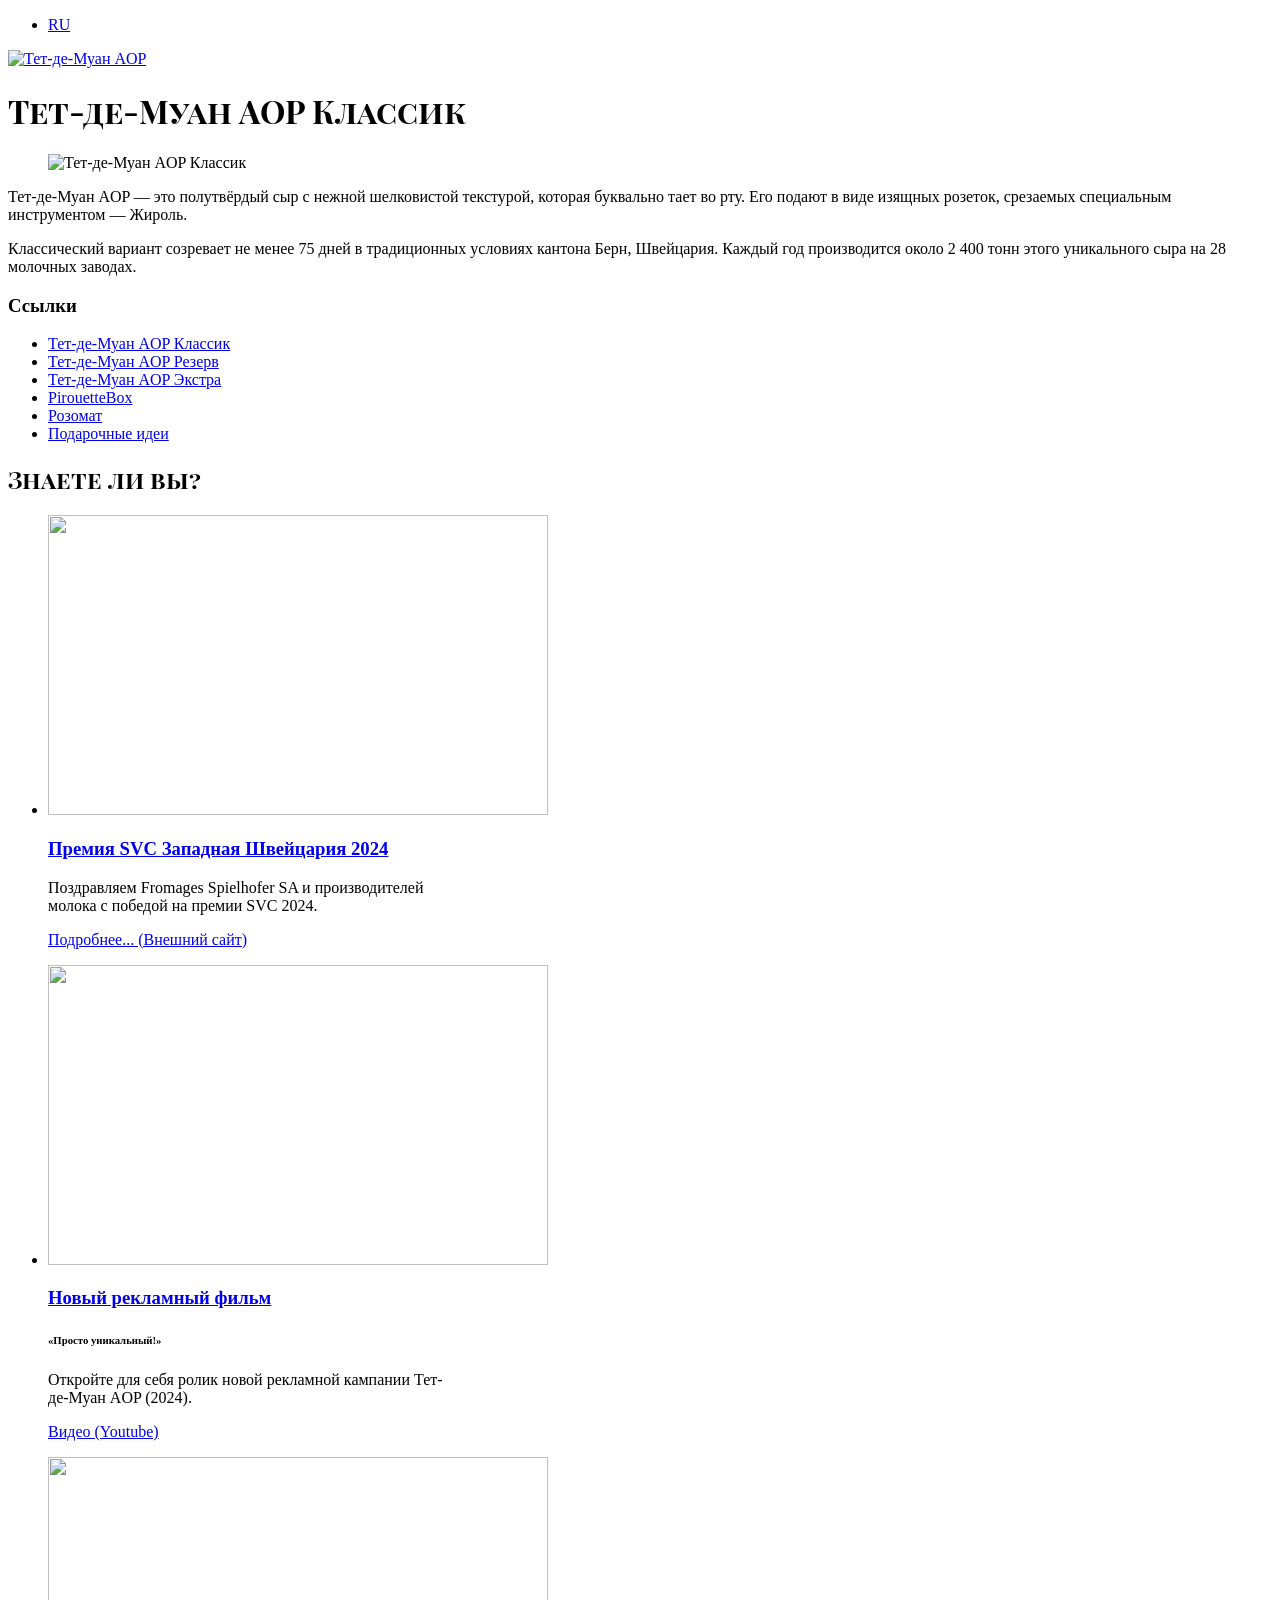
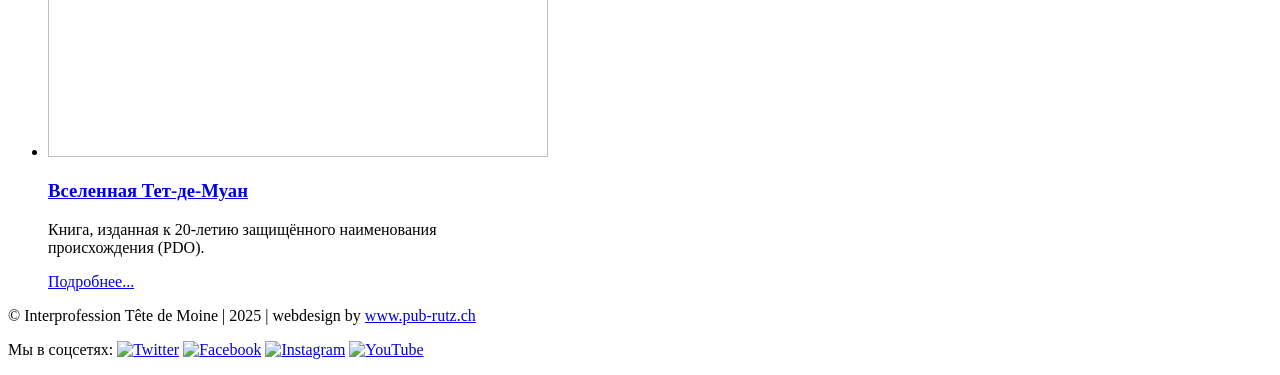
==== classic.html @ 1bb66ee8 "Remove buy buttons everywhere; fix heading font to Playfair Display SC (Cyrillic Bodoni match) Co-Au" ====
<!DOCTYPE html>
<html lang="ru" dir="ltr">
<head>
  <meta charset="UTF-8">
  <meta name="viewport" content="width=device-width, initial-scale=1.0">
  <title>Тет-де-Муан AOP Классик — Тет-де-Муан AOP, Сыр де Беллэ</title>
  <link rel="stylesheet" href="https://www.tetedemoine.ch/templates/tetedemoine/css/editor.css">
  <link rel="stylesheet" href="https://www.tetedemoine.ch/templates/tetedemoine/css/textes-2023-v05.css">
  <link rel="stylesheet" href="https://cdn.jsdelivr.net/npm/uikit@3.21.6/dist/css/uikit.min.css">
  <link rel="stylesheet" href="css/style.css">
  <link rel="preconnect" href="https://fonts.googleapis.com">
  <link rel="preconnect" href="https://fonts.gstatic.com" crossorigin>
  <link href="https://fonts.googleapis.com/css2?family=Playfair+Display+SC:wght@700;900&family=Playfair+Display:wght@700;900&display=swap" rel="stylesheet">
  <link rel="icon" href="https://www.tetedemoine.ch/favicon.ico">
</head>
<body class="com_content view-article no-layout no-task colonnes">

<div class="menu-overlay" id="menu-overlay">
  <div class="menu-overlay-topbar">
    <div class="menu-overlay-logo"><a href="index.html"><img src="https://www.tetedemoine.ch/images/logos/logo-tete-de-moine-aop.png" alt="Тет-де-Муан AOP"></a></div>
    <div class="menu-overlay-close" id="menu-close-btn" role="button">&#x2715;</div>
  </div>
  <div class="menu-overlay-sub open" id="sub-products">
    <ul>
      <li class="current"><a href="classic.html">Тет-де-Муан AOP Классик</a></li>
      <li><a href="reserve.html">Тет-де-Муан AOP Резерв</a></li>
      <li><a href="extra.html">Тет-де-Муан AOP Экстра</a></li>
      <li><a href="pirouettebox.html">PirouetteBox</a></li>
      <li><a href="rosomat.html">Розомат</a></li>
      <li><a href="index.html">Подарочные идеи</a></li>
    </ul>
  </div>
  <div class="menu-overlay-sub" id="sub-info"><ul><li><a href="#">История</a></li><li><a href="#">Характеристики</a></li><li><a href="#">Производство</a></li><li><a href="#">Организация</a></li><li><a href="#">Молочные заводы</a></li><li><a href="#">Как использовать</a></li><li><a href="#">Полезные свойства</a></li><li><a href="#">Устойчивое развитие</a></li><li><a href="#">Продажи</a></li></ul></div>
  <div class="menu-overlay-sub" id="sub-visits"><ul><li><a href="#">Дом Тет-де-Муан в Беллэ</a></li><li><a href="#">Сыроварня Фран-Монтань</a></li><li><a href="#">Сыроварня Сэньлежье</a></li><li><a href="#">Fromages Spielhofer</a></li></ul></div>
  <div class="menu-overlay-items">
    <div class="menu-overlay-item"><a href="index.html"><img src="https://www.tetedemoine.ch/images/photos-menus/menu-accueil.jpg" alt=""><span class="img-title">Главная</span></a></div>
    <div class="menu-overlay-item active" data-sub="sub-products"><a href="#"><img src="https://www.tetedemoine.ch/images/photos-menus/menu-produits.jpg" alt=""><span class="img-title">Продукты</span></a></div>
    <div class="menu-overlay-item" data-sub="sub-info"><a href="#"><img src="https://www.tetedemoine.ch/images/photos-menus/menu-infos.jpg" alt=""><span class="img-title">Информация</span></a></div>
    <div class="menu-overlay-item"><a href="#"><img src="https://www.tetedemoine.ch/images/photos-menus/menu-recettes.jpg" alt=""><span class="img-title">Рецепты</span></a></div>
    <div class="menu-overlay-item" data-sub="sub-visits"><a href="#"><img src="https://www.tetedemoine.ch/images/photos-menus/menu-visite.jpg" alt=""><span class="img-title">Посещения</span></a></div>
    <div class="menu-overlay-item"><a href="#"><img src="https://www.tetedemoine.ch/images/photos-menus/menu-contact.jpg" alt=""><span class="img-title">Контакт</span></a></div>
  </div>
</div>

<header id="top">
  <div class="responsive">
    <div class="mod-languages"><ul class="mod-languages__list lang-inline"><li class="lang-active"><a href="index.html">RU</a></li></ul></div>
    <div class="moduletable logo"><div class="mod-custom custom"><p><a href="index.html"><img src="https://www.tetedemoine.ch/images/logos/logo-tete-de-moine-aop.png" alt="Тет-де-Муан AOP" style="border:0;margin:0;"></a></p></div></div>
    <div class="moduletable menu"><div class="mobilemenuck-bar"><div class="mobilemenuck-bar-button" id="menu-open-btn" role="button" style="cursor:pointer;"></div></div></div>
  </div>
</header>
<div class="espace-affix"></div>

<div class="main"><div class="responsive">
  <div id="gauche">
    <div class="com-content-article item-page colonnes">
      <div class="page-header"><h1>Тет-де-Муан AOP Классик</h1></div>
      <figure class="none item-image">
        <img src="https://www.tetedemoine.ch/images/photos-produits/grandes/idees-cadeaux-tdm.jpg" alt="Тет-де-Муан AOP Классик">
      </figure>
      <div class="com-content-article__body">
        <p>Тет-де-Муан AOP — это полутвёрдый сыр с нежной шелковистой текстурой, которая буквально тает во рту. Его подают в виде изящных розеток, срезаемых специальным инструментом — Жироль.</p>
        <p>Классический вариант созревает не менее 75 дней в традиционных условиях кантона Берн, Швейцария. Каждый год производится около 2 400 тонн этого уникального сыра на 28 молочных заводах.</p>
      </div>
    </div>
  </div>
  <div id="droite"><section id="droite"><div class="moduletable"><h3>Ссылки</h3>
    <ul class="mod-menu mod-list nav">
      <li class="nav-item current active"><a href="classic.html">Тет-де-Муан AOP Классик</a></li>
      <li class="nav-item"><a href="reserve.html">Тет-де-Муан AOP Резерв</a></li>
      <li class="nav-item"><a href="extra.html">Тет-де-Муан AOP Экстра</a></li>
      <li class="nav-item"><a href="pirouettebox.html">PirouetteBox</a></li>
      <li class="nav-item"><a href="rosomat.html">Розомат</a></li>
      <li class="nav-item"><a href="index.html">Подарочные идеи</a></li>
    </ul>
  </div></section></div>
</div></div>

<section id="news" class="news"><div class="responsive"><div class="moduletable">
  <h2>Знаете ли вы?</h2>
  <div class="uk-scope"><div class="box-news" uk-slider="sets:true;autoplay:true;autoplay-interval:6500">
    <div class="uk-position-relative uk-visible-toggle uk-margin">
      <ul class="uk-slider-items uk-grid uk-grid-match uk-child-width-1-1 uk-child-width-1-2@s uk-child-width-1-3@m uk-grid-medium">
        <li><div class="uk-panel uk-text-left">
          <div class="uk-text-center uk-margin uk-margin-remove-top"><img src="https://www.tetedemoine.ch/images/photos-news/2024/svc_spielhofer.jpg" alt="" width="500" height="300"></div>
          <h3 class="uk-h3 uk-margin-remove-top"><a class="uk-link-reset" href="#">Премия SVC Западная Швейцария 2024</a></h3>
          <div class="uk-margin"><p>Поздравляем Fromages Spielhofer SA и производителей молока с победой на премии SVC 2024.</p><p class="bouton-lien"><a href="https://svc.swiss/de/event/prix-svc-suisse-romande-2024" target="_blank" rel="noopener">Подробнее... (Внешний сайт)</a></p></div>
        </div></li>
        <li><div class="uk-panel uk-text-left">
          <div class="uk-text-center uk-margin uk-margin-remove-top"><img src="https://www.tetedemoine.ch/images/photos-news/2019/campagne-2024_en.PNG" alt="" width="500" height="300"></div>
          <h3 class="uk-h3 uk-margin-remove-top"><a class="uk-link-reset" href="#">Новый рекламный фильм</a></h3>
          <div class="uk-margin"><h6>«Просто уникальный!»</h6><p>Откройте для себя ролик новой рекламной кампании Тет-де-Муан AOP (2024).</p><p class="bouton-lien"><a href="https://youtu.be/GqsIxozZez4" target="_blank" rel="noopener">Видео (Youtube)</a></p></div>
        </div></li>
        <li><div class="uk-panel uk-text-left">
          <div class="uk-text-center uk-margin uk-margin-remove-top"><img src="https://www.tetedemoine.ch/media/widgetkit/500x300px_l-univers-de-la-tete-de-moine-8f3ebacbb9ff6023848f735654b907a2.jpg" alt="" width="500" height="300"></div>
          <h3 class="uk-h3 uk-margin-remove-top"><a class="uk-link-reset" href="#">Вселенная Тет-де-Муан</a></h3>
          <div class="uk-margin"><p>Книга, изданная к 20-летию защищённого наименования происхождения (PDO).</p><p class="bouton-lien"><a href="https://www.maisondelatetedemoine.ch/en/shop/livre-univers-de-la-tete-de-moine-aop" target="_blank" rel="noopener">Подробнее...</a></p></div>
        </div></li>
      </ul>
    </div>
    <ul class="uk-slider-nav uk-dotnav uk-flex-center uk-margin-remove-bottom"></ul>
  </div></div>
</div></div></section>

<section id="copyright" class="copyright"><div class="responsive"><div class="mod-articlesnews newsflash">
  <div class="mod-articlesnews__item"><p>© Interprofession Tête de Moine | 2025 | webdesign by <a href="http://www.pub-rutz.ch" target="_blank" rel="noopener noreferrer">www.pub-rutz.ch</a></p></div>
  <div class="mod-articlesnews__item"><p>Мы в соцсетях:&nbsp;<a href="https://twitter.com/TdMPromotion" target="_blank" rel="noopener"><img style="margin:0" src="https://www.tetedemoine.ch/images/logos/logo-twitter.png" alt="Twitter" width="60" height="60"></a>&nbsp;<a href="https://www.facebook.com/tetedemoine" target="_blank" rel="noopener"><img style="margin:0" src="https://www.tetedemoine.ch/images/logos/logo-facebook.png" alt="Facebook" width="60" height="60"></a>&nbsp;<a href="https://www.instagram.com/tete_de_moine_aop/" target="_blank" rel="noopener"><img style="margin:0" src="https://www.tetedemoine.ch/images/logos/logo-instagram-tr.png" alt="Instagram" width="61" height="60"></a>&nbsp;<a href="https://www.youtube.com/channel/UCeBJ2R6ZnSQQO0fuEQHKhnA" target="_blank" rel="noopener"><img style="margin:0" src="https://www.tetedemoine.ch/images/logos/logo-youtube.png" alt="YouTube" width="220" height="60"></a></p></div>
</div></div></section>

<script src="https://cdn.jsdelivr.net/npm/uikit@3.21.6/dist/js/uikit.min.js"></script>
<script src="https://cdn.jsdelivr.net/npm/uikit@3.21.6/dist/js/uikit-icons.min.js"></script>
<script src="js/script.js"></script>
</body>
</html>
---- css/style.css ----
/* ── Cyrillic font matching original Bodoni style ── */
@import url('https://fonts.googleapis.com/css2?family=Playfair+Display:wght@700;900&family=Playfair+Display+SC:wght@700;900&display=swap&subset=cyrillic');

/* Override h1 page titles to use Playfair (closest Cyrillic match to BodoniLTPro) */
.page-header h1,
.category-desc h2,
.page-header h2,
.blog h1 {
  font-family: 'Playfair Display SC', 'BodoniLTPro-BoldCondensed', Georgia, serif !important;
}

/* Override "DID YOU KNOW" heading */
.news div.moduletable h2 {
  font-family: 'Playfair Display SC', 'BodoniLTPro-BoldCondensed', Georgia, serif !important;
}

/* Override slide captions */
.slide-caption h3 {
  font-family: 'Playfair Display SC', 'BodoniLTPro-BoldCondensed', Georgia, serif !important;
}

/* ── Override only what's needed for RU site ── */

/* ── FULLSCREEN HOME SLIDER ── */
.home-slider {
  display: block;
  width: 100%;
  position: relative;
  overflow: hidden;
}
.home-slider .uk-slideshow-items {
  min-height: calc(100vh - 150px) !important;
}
.home-slider .uk-slideshow-items li {
  min-height: calc(100vh - 150px);
}
.home-slider img[uk-cover] {
  width: 100%;
  height: 100%;
  object-fit: cover;
}

/* Slide text overlay */
.slide-caption-wrap {
  position: absolute;
  bottom: 7.5%;
  left: 0;
  right: 0;
  padding: 0 5%;
  z-index: 10;
}
@media (min-width: 1330px) {
  .slide-caption-wrap { width: 1200px; margin: 0 auto; left: 50%; transform: translateX(-50%); }
}
.slide-caption {
  display: inline-block;
}
.slide-caption h3 {
  font-family: 'BodoniLTPro-BoldCondensed', 'Playfair Display', Georgia, serif !important;
  font-weight: normal !important;
  font-size: 60px !important;
  line-height: 1.1 !important;
  text-transform: uppercase !important;
  color: #fff !important;
  background: rgba(0,0,0,.3);
  margin: 0 !important;
  padding: 20px 30px 0 30px;
  border-radius: 20px 20px 0 0;
  max-width: 560px;
}
.slide-caption-body {
  background: rgba(0,0,0,.3);
  padding: 0 30px 20px 30px;
  border-radius: 0 0 20px 20px;
  color: #fff;
  max-width: 560px;
}
.slide-caption-body p {
  color: #fff;
  font-size: 16px;
  margin-bottom: 0;
  padding-top: 5px;
}

/* Slideshow nav arrows */
.home-slider .uk-slidenav {
  background: rgba(0,0,0,.3);
  border-radius: 12px;
  color: #fff;
  padding: 12px;
}
.home-slider .uk-slidenav:hover { background: var(--couleur-base); }

/* Scroll-down arrow */
@media (max-width: 768px) {
  .home-slider .uk-slideshow-items { min-height: calc(100vh - 100px) !important; }
  .home-slider .uk-slideshow-items li { min-height: calc(100vh - 100px); }
  .slide-caption h3 { font-size: 40px !important; }
}

/* Force 3-column news grid on desktop (matches original) */
@media (min-width: 960px) {
  .box-news .uk-slider-items > li {
    width: 33.333% !important;
  }
}
@media (min-width: 640px) and (max-width: 959px) {
  .box-news .uk-slider-items > li {
    width: 50% !important;
  }
}
@media (max-width: 639px) {
  .box-news .uk-slider-items > li {
    width: 100% !important;
  }
}

/* Menu overlay custom */
.menu-overlay {
  display: none;
  position: fixed;
  top: 0; left: 0; right: 0; bottom: 0;
  background: var(--couleur-menu);
  z-index: 9999;
  overflow-y: auto;
}
.menu-overlay.open { display: block; }

.menu-overlay-topbar {
  display: flex;
  align-items: center;
  justify-content: space-between;
  height: 100px;
  padding: 0 2%;
  background: var(--couleur-menu);
}
.menu-overlay-logo img { height: 75px; width: auto; }
.menu-overlay-close {
  font-size: 36px;
  cursor: pointer;
  color: var(--couleur-textes);
  line-height: 1;
  padding: 5px 10px;
}
.menu-overlay-close:hover { color: var(--couleur-base); }

.menu-overlay-items {
  display: flex;
  flex-wrap: wrap;
  padding: 0 2% 3%;
}
.menu-overlay-item {
  width: 11.1%;
  padding: 0;
}
.menu-overlay-item a {
  display: block;
  margin: 0.75em;
  color: var(--couleur-textes);
  text-decoration: none;
}
.menu-overlay-item a:hover { text-decoration: none; }
.menu-overlay-item img {
  display: block;
  width: 100%;
  height: auto;
}
.menu-overlay-item .img-title {
  font-family: 'FrutigerLTPro-Bold', Arial, Helvetica, sans-serif;
  font-size: 95%;
  color: var(--couleur-textes);
  display: block;
  padding: 10px 0 8px 2px;
  border-bottom: 1px solid var(--couleur-gris);
}
.menu-overlay-item a:hover .img-title { color: var(--couleur-base); }
.menu-overlay-item.active .img-title { color: var(--couleur-base); }

/* Submenu panel */
.menu-overlay-sub {
  display: none;
  background: white;
  padding: 15px 2% 20px;
  border-top: 3px solid var(--couleur-base);
}
.menu-overlay-sub.open { display: block; }
.menu-overlay-sub ul {
  list-style: none;
  margin: 0; padding: 0;
  display: flex;
  flex-wrap: wrap;
  gap: 0;
}
.menu-overlay-sub ul li a {
  display: block;
  font-family: 'FrutigerLTPro-Light', Arial, Helvetica, sans-serif;
  font-size: 90%;
  color: var(--couleur-textes);
  padding: 7px 20px 6px 4px;
  border-bottom: 1px solid var(--couleur-gris);
  text-decoration: none;
  white-space: nowrap;
}
.menu-overlay-sub ul li a:hover { color: var(--couleur-base); text-decoration: none; }
.menu-overlay-sub ul li.current a,
.menu-overlay-sub ul li.active a { color: var(--couleur-base); font-family: 'FrutigerLTPro-Bold', Arial, Helvetica, sans-serif; }

/* Responsive menu overlay */
@media screen and (max-width: 768px) {
  .menu-overlay-item { width: 100%; }
  .menu-overlay-item img { display: none; }
}
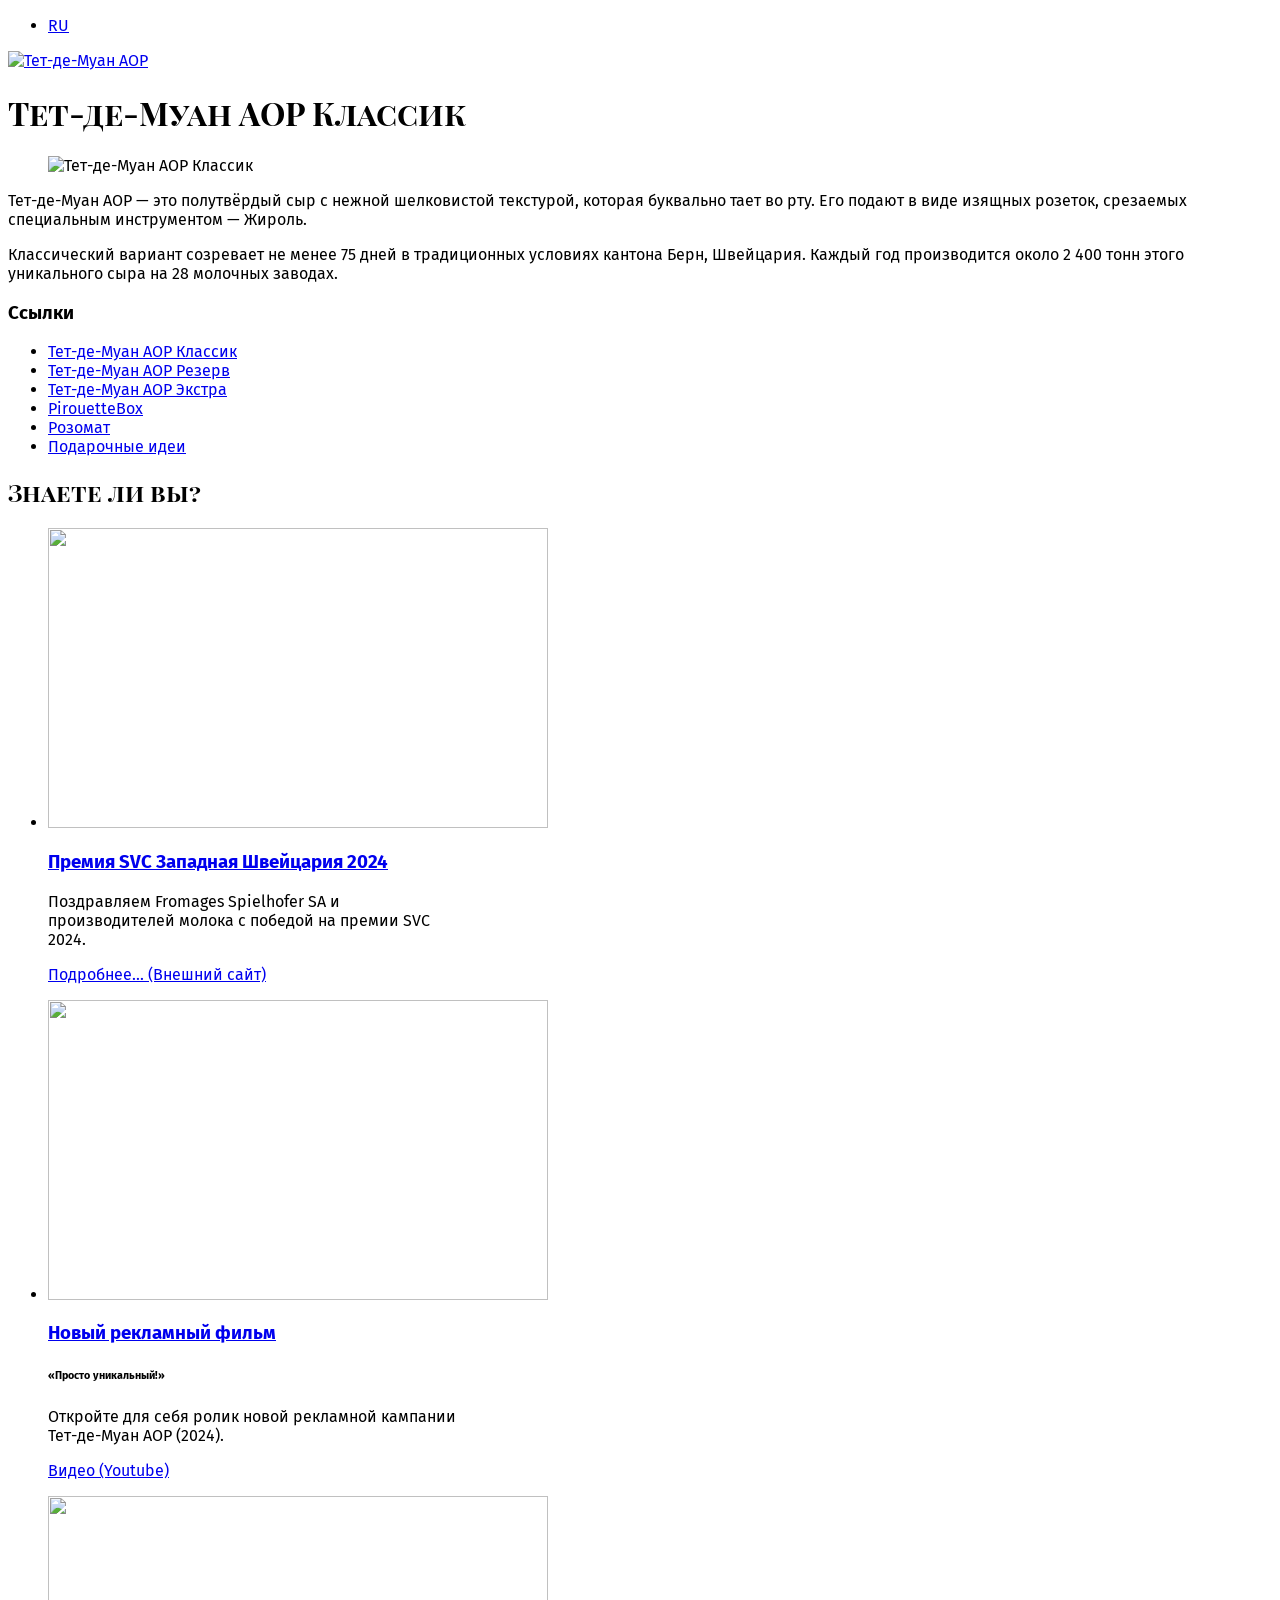
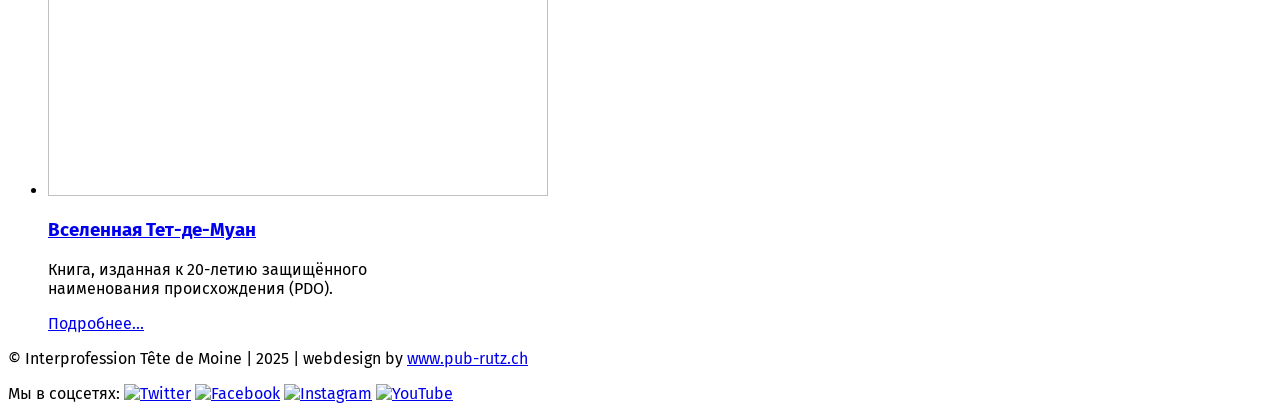
==== commit 4b5463be: "Add correct product images and spec tables (Age/Flavour/Texture) for each page Co-Authored-By: Claud" ====
--- a/classic.html
+++ b/classic.html
@@ -56,7 +56,7 @@
     <div class="com-content-article item-page colonnes">
       <div class="page-header"><h1>Тет-де-Муан AOP Классик</h1></div>
       <figure class="none item-image">
-        <img src="https://www.tetedemoine.ch/images/photos-produits/grandes/idees-cadeaux-tdm.jpg" alt="Тет-де-Муан AOP Классик">
+        <img src="https://www.tetedemoine.ch/images/photos-produits/grandes/tete-de-moine-aop-classic.jpg" alt="Тет-де-Муан AOP Классик">
       </figure>
       <div class="com-content-article__body">
         <p>Тет-де-Муан AOP — это полутвёрдый сыр с нежной шелковистой текстурой, которая буквально тает во рту. Его подают в виде изящных розеток, срезаемых специальным инструментом — Жироль.</p>
--- a/css/style.css
+++ b/css/style.css
@@ -1,5 +1,5 @@
-/* ── Cyrillic font matching original Bodoni style ── */
-@import url('https://fonts.googleapis.com/css2?family=Playfair+Display:wght@700;900&family=Playfair+Display+SC:wght@700;900&display=swap&subset=cyrillic');
+/* ── Fonts: Playfair SC (headings) + Fira Sans (body) — both have full Cyrillic ── */
+@import url('https://fonts.googleapis.com/css2?family=Playfair+Display+SC:wght@700;900&family=Fira+Sans:ital,wght@0,300;0,400;0,700;1,300&display=swap');
 
 /* Override h1 page titles to use Playfair (closest Cyrillic match to BodoniLTPro) */
 .page-header h1,
@@ -17,6 +17,12 @@
 /* Override slide captions */
 .slide-caption h3 {
   font-family: 'Playfair Display SC', 'BodoniLTPro-BoldCondensed', Georgia, serif !important;
+}
+
+/* ── Unified body font (replaces FrutigerLTPro — no Cyrillic) ── */
+body,
+body *:not(h1):not(h2):not(.page-header h1):not(.news div.moduletable h2):not(.slide-caption h3) {
+  font-family: 'Fira Sans', Arial, Helvetica, sans-serif !important;
 }
 
 /* ── Override only what's needed for RU site ── */
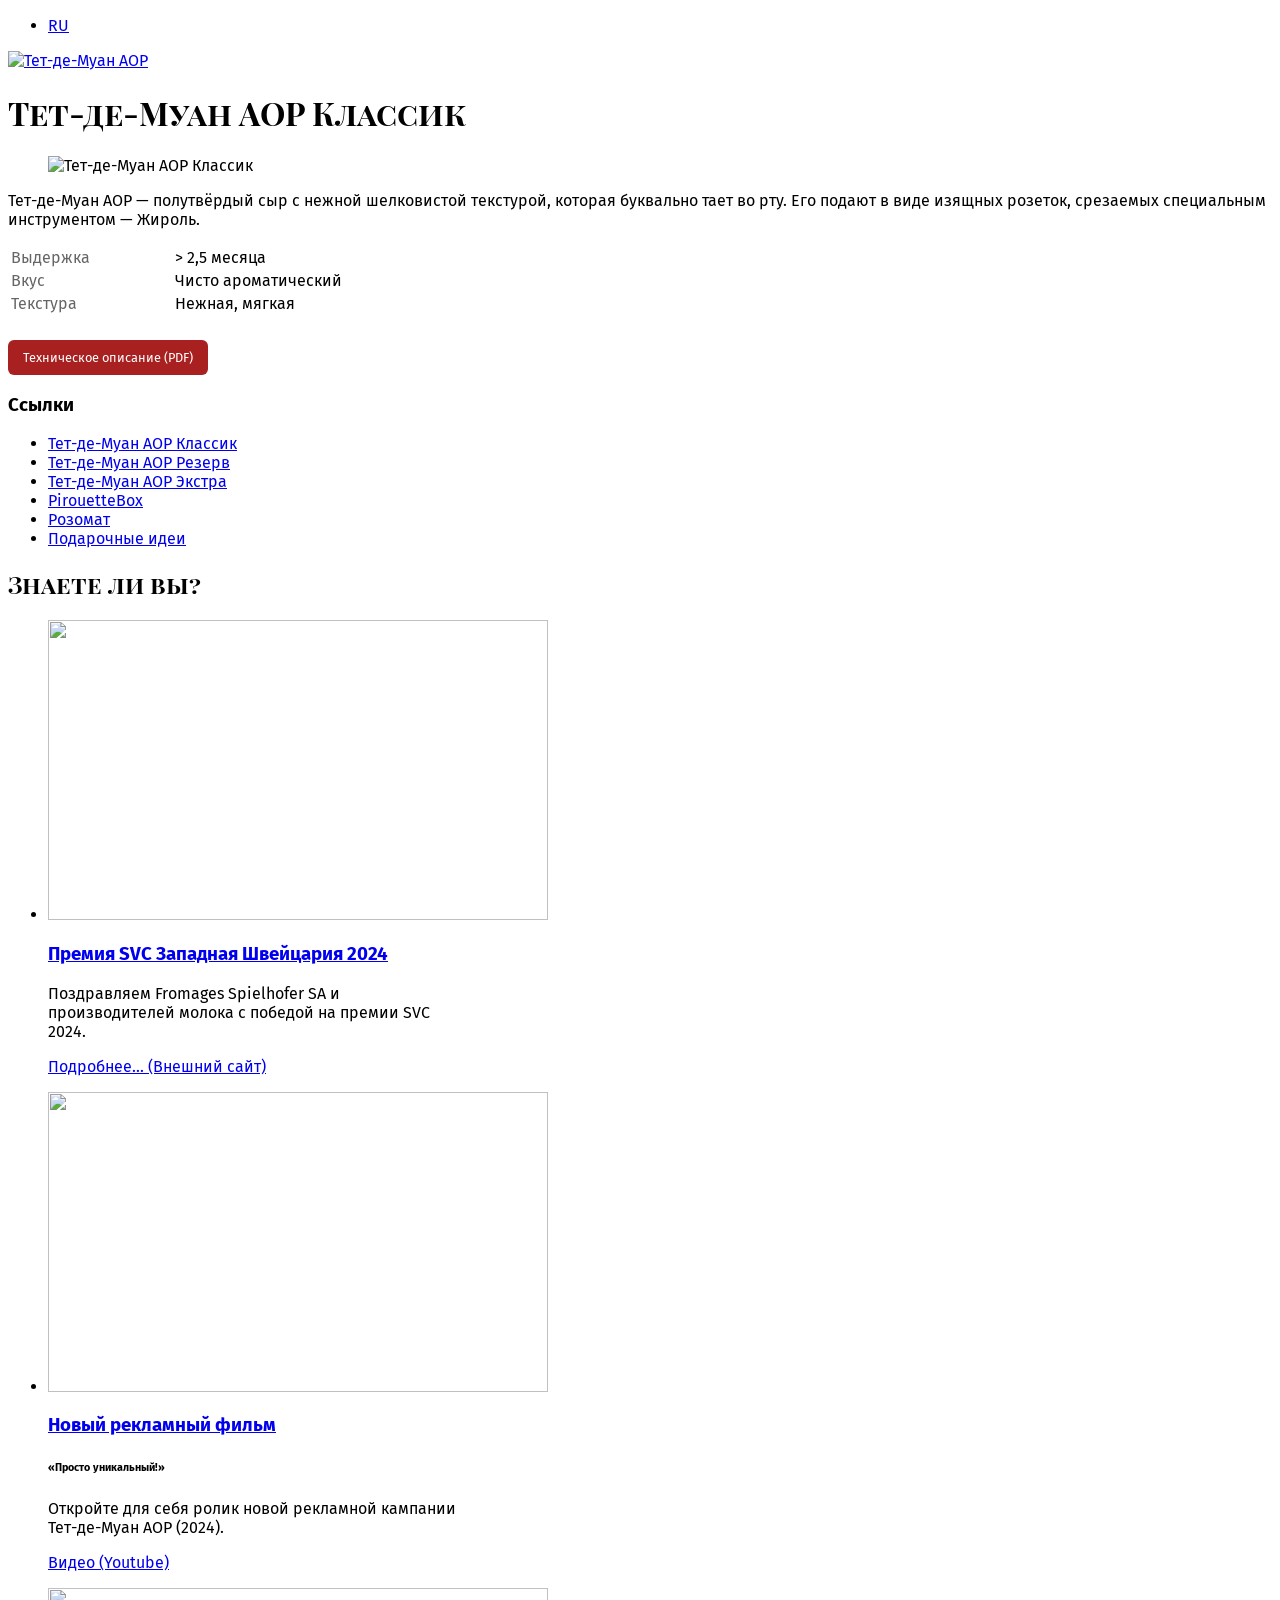
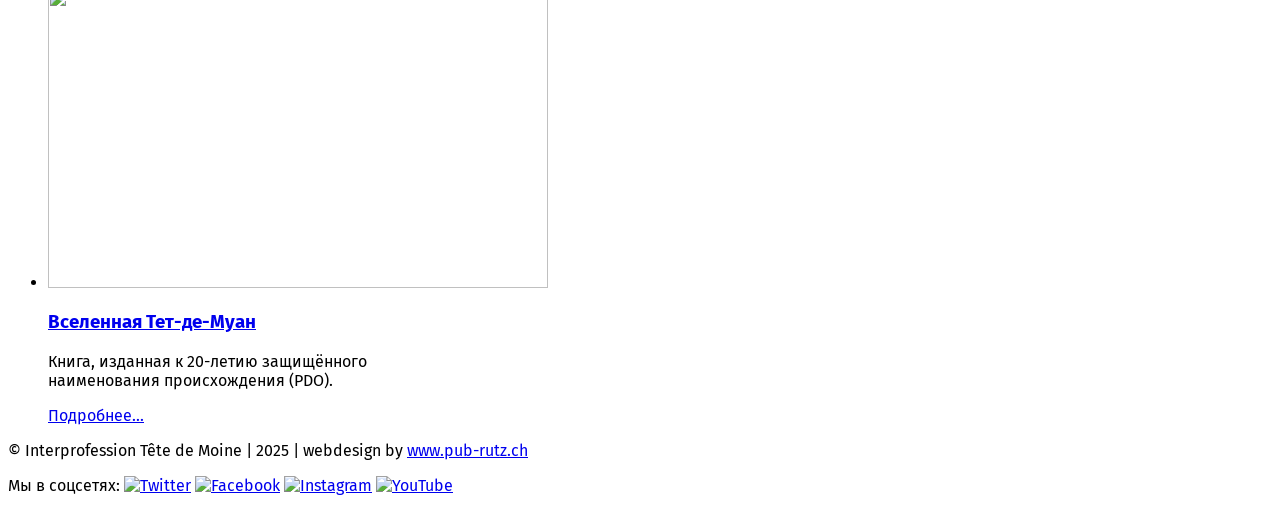
==== commit 7d9cc2cb: "Add description text + spec table to Classic, Reserve, Extra pages" ====
--- a/classic.html
+++ b/classic.html
@@ -59,8 +59,15 @@
         <img src="https://www.tetedemoine.ch/images/photos-produits/grandes/tete-de-moine-aop-classic.jpg" alt="Тет-де-Муан AOP Классик">
       </figure>
       <div class="com-content-article__body">
-        <p>Тет-де-Муан AOP — это полутвёрдый сыр с нежной шелковистой текстурой, которая буквально тает во рту. Его подают в виде изящных розеток, срезаемых специальным инструментом — Жироль.</p>
-        <p>Классический вариант созревает не менее 75 дней в традиционных условиях кантона Берн, Швейцария. Каждый год производится около 2 400 тонн этого уникального сыра на 28 молочных заводах.</p>
+        <p>Тет-де-Муан AOP — полутвёрдый сыр с нежной шелковистой текстурой, которая буквально тает во рту. Его подают в виде изящных розеток, срезаемых специальным инструментом — Жироль.</p>
+        <table class="tabelle-filets" style="margin-top:1em;">
+          <tbody>
+            <tr><td style="width:160px;color:#666;">Выдержка</td><td>&gt; 2,5 месяца</td></tr>
+            <tr><td style="width:160px;color:#666;">Вкус</td><td>Чисто ароматический</td></tr>
+            <tr><td style="width:160px;color:#666;">Текстура</td><td>Нежная, мягкая</td></tr>
+          </tbody>
+        </table>
+        <p style="margin-top:1.5em;"><a href="https://www.tetedemoine.ch/images/PDF/SCM_PB_Tete_de_Moine_Ausland_2015-08-26_E.PDF" target="_blank" rel="noopener" class="btn" style="background:#a92021;color:#fff;border-radius:6px;padding:10px 15px;font-size:80%;display:inline-block;text-decoration:none;">Техническое описание (PDF)</a></p>
       </div>
     </div>
   </div>
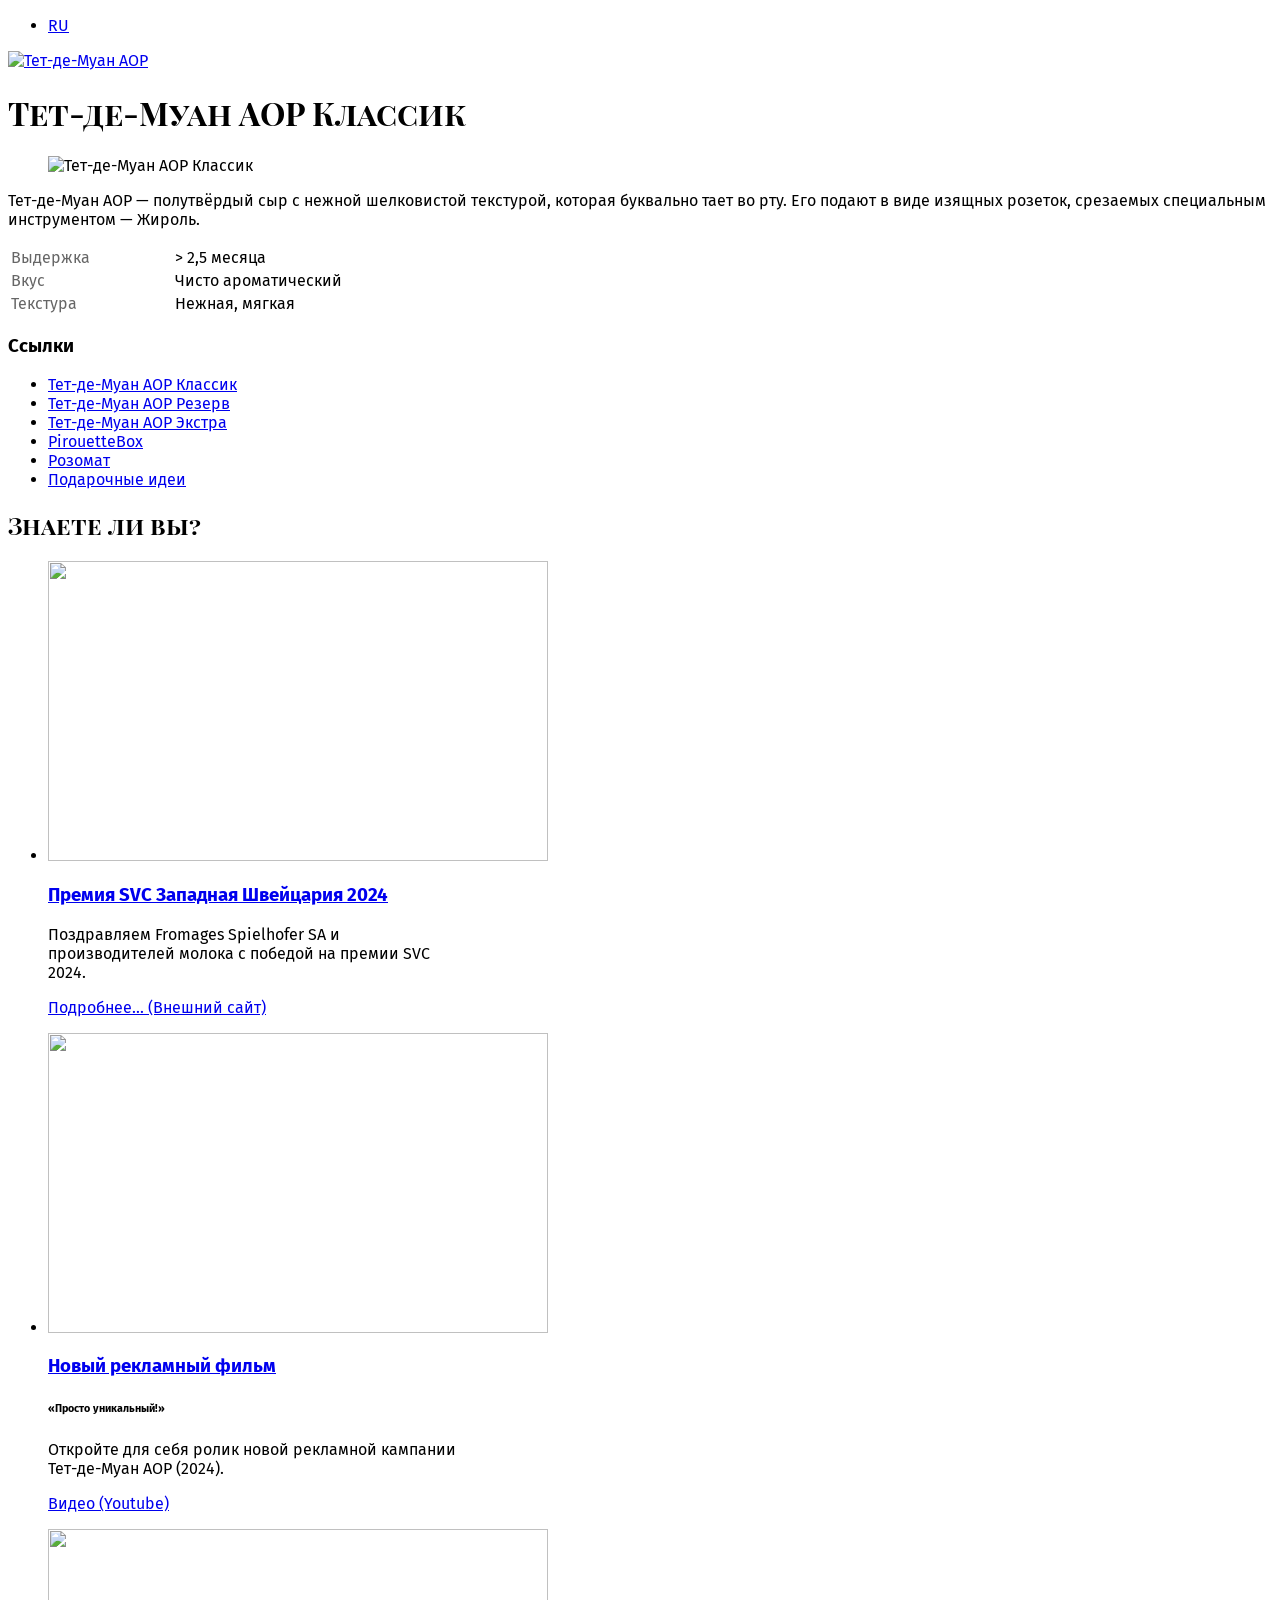
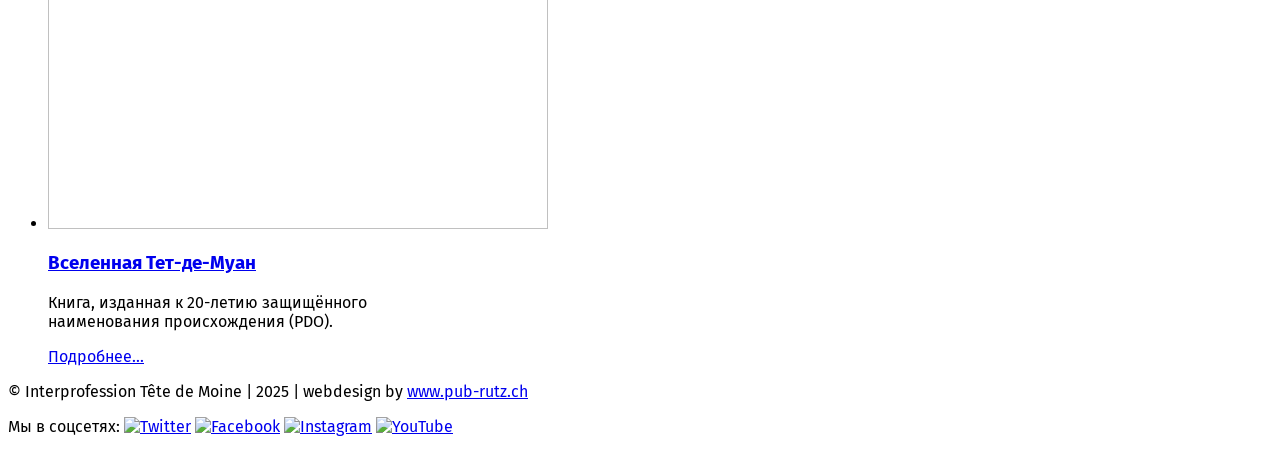
==== commit 01e8885d: "Remove PDF spec sheet buttons from all pages" ====
--- a/classic.html
+++ b/classic.html
@@ -67,7 +67,6 @@
             <tr><td style="width:160px;color:#666;">Текстура</td><td>Нежная, мягкая</td></tr>
           </tbody>
         </table>
-        <p style="margin-top:1.5em;"><a href="https://www.tetedemoine.ch/images/PDF/SCM_PB_Tete_de_Moine_Ausland_2015-08-26_E.PDF" target="_blank" rel="noopener" class="btn" style="background:#a92021;color:#fff;border-radius:6px;padding:10px 15px;font-size:80%;display:inline-block;text-decoration:none;">Техническое описание (PDF)</a></p>
       </div>
     </div>
   </div>
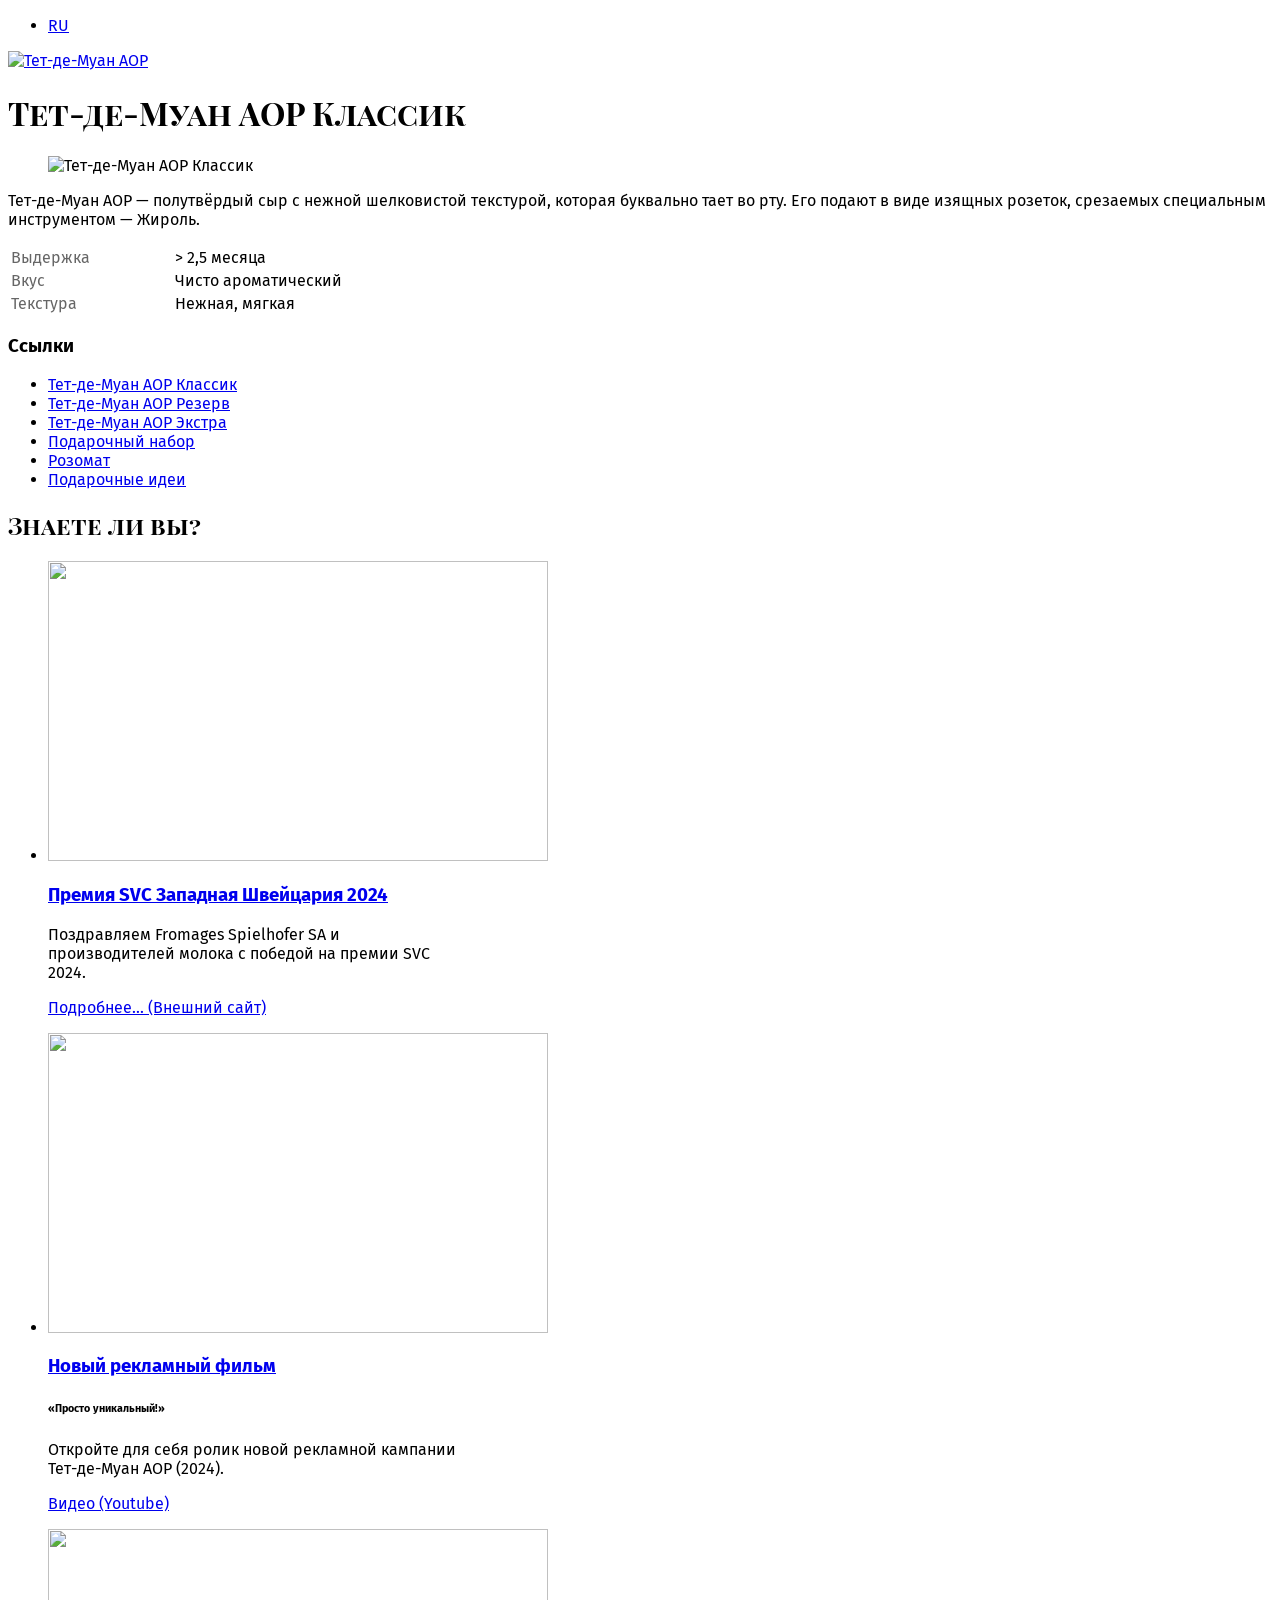
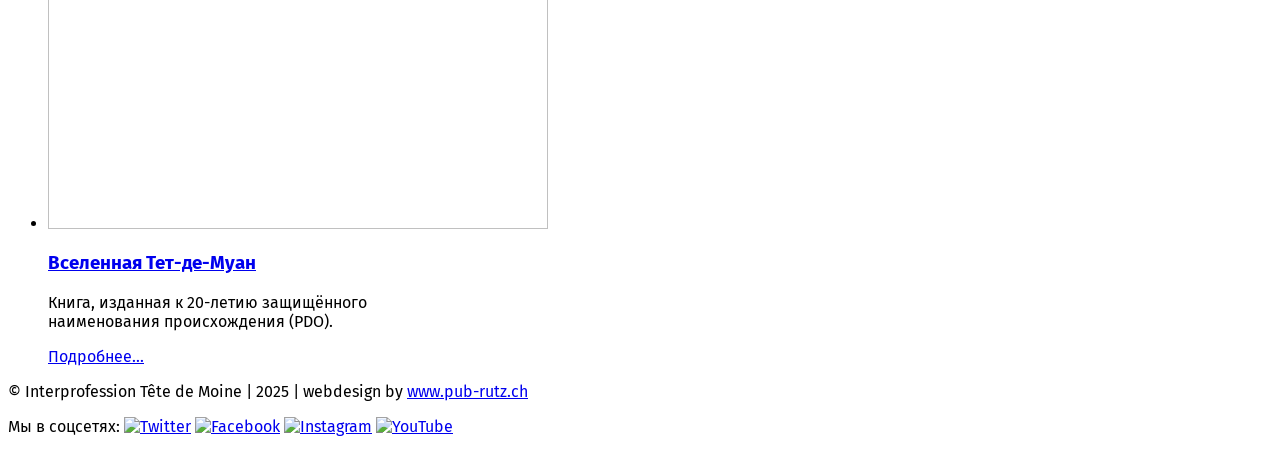
==== commit 53ba104e: "Remove rosomat specs table; rename PirouetteBox to Подарочный набор" ====
--- a/classic.html
+++ b/classic.html
@@ -15,30 +15,87 @@
 </head>
 <body class="com_content view-article no-layout no-task colonnes">
 
-<div class="menu-overlay" id="menu-overlay">
-  <div class="menu-overlay-topbar">
-    <div class="menu-overlay-logo"><a href="index.html"><img src="https://www.tetedemoine.ch/images/logos/logo-tete-de-moine-aop.png" alt="Тет-де-Муан AOP"></a></div>
-    <div class="menu-overlay-close" id="menu-close-btn" role="button">&#x2715;</div>
+<!-- ── NAV DROPDOWN ─────────────────────────────────────────────────── -->
+<div class="nav-dropdown" id="nav-dropdown">
+  <div class="nav-dd-topbar">
+    <span></span>
+    <button class="nav-dd-close" id="nav-dd-close" aria-label="Закрыть">&#x2715;</button>
   </div>
-  <div class="menu-overlay-sub open" id="sub-products">
-    <ul>
-      <li class="current"><a href="classic.html">Тет-де-Муан AOP Классик</a></li>
-      <li><a href="reserve.html">Тет-де-Муан AOP Резерв</a></li>
-      <li><a href="extra.html">Тет-де-Муан AOP Экстра</a></li>
-      <li><a href="pirouettebox.html">PirouetteBox</a></li>
-      <li><a href="rosomat.html">Розомат</a></li>
-      <li><a href="index.html">Подарочные идеи</a></li>
-    </ul>
-  </div>
-  <div class="menu-overlay-sub" id="sub-info"><ul><li><a href="#">История</a></li><li><a href="#">Характеристики</a></li><li><a href="#">Производство</a></li><li><a href="#">Организация</a></li><li><a href="#">Молочные заводы</a></li><li><a href="#">Как использовать</a></li><li><a href="#">Полезные свойства</a></li><li><a href="#">Устойчивое развитие</a></li><li><a href="#">Продажи</a></li></ul></div>
-  <div class="menu-overlay-sub" id="sub-visits"><ul><li><a href="#">Дом Тет-де-Муан в Беллэ</a></li><li><a href="#">Сыроварня Фран-Монтань</a></li><li><a href="#">Сыроварня Сэньлежье</a></li><li><a href="#">Fromages Spielhofer</a></li></ul></div>
-  <div class="menu-overlay-items">
-    <div class="menu-overlay-item"><a href="index.html"><img src="https://www.tetedemoine.ch/images/photos-menus/menu-accueil.jpg" alt=""><span class="img-title">Главная</span></a></div>
-    <div class="menu-overlay-item active" data-sub="sub-products"><a href="#"><img src="https://www.tetedemoine.ch/images/photos-menus/menu-produits.jpg" alt=""><span class="img-title">Продукты</span></a></div>
-    <div class="menu-overlay-item" data-sub="sub-info"><a href="#"><img src="https://www.tetedemoine.ch/images/photos-menus/menu-infos.jpg" alt=""><span class="img-title">Информация</span></a></div>
-    <div class="menu-overlay-item"><a href="#"><img src="https://www.tetedemoine.ch/images/photos-menus/menu-recettes.jpg" alt=""><span class="img-title">Рецепты</span></a></div>
-    <div class="menu-overlay-item" data-sub="sub-visits"><a href="#"><img src="https://www.tetedemoine.ch/images/photos-menus/menu-visite.jpg" alt=""><span class="img-title">Посещения</span></a></div>
-    <div class="menu-overlay-item"><a href="#"><img src="https://www.tetedemoine.ch/images/photos-menus/menu-contact.jpg" alt=""><span class="img-title">Контакт</span></a></div>
+  <div class="nav-dd-grid">
+
+    <!-- Главная -->
+    <div class="nav-dd-col">
+      <a href="index.html" class="nav-top">
+        <img src="https://www.tetedemoine.ch/images/photos-menus/menu-accueil.jpg" alt="">
+        <span class="nav-lbl">Главная</span>
+      </a>
+    </div>
+
+    <!-- Продукты -->
+    <div class="nav-dd-col active">
+      <a href="classic.html" class="nav-top">
+        <img src="https://www.tetedemoine.ch/images/photos-menus/menu-produits.jpg" alt="">
+        <span class="nav-lbl">Продукты</span>
+      </a>
+      <ul>
+            <li><a href="index.html">Подарочные идеи</a></li>
+            <li class="current"><a href="classic.html">Тет-де-Муан AOP Классик</a></li>
+            <li><a href="reserve.html">Тет-де-Муан AOP Резерв</a></li>
+            <li><a href="extra.html">Тет-де-Муан AOP Экстра</a></li>
+            <li><a href="pirouettebox.html">Подарочный набор</a></li>
+            <li><a href="rosomat.html">Розомат</a></li>
+      </ul>
+    </div>
+
+    <!-- Информация -->
+    <div class="nav-dd-col">
+      <a href="#" class="nav-top">
+        <img src="https://www.tetedemoine.ch/images/photos-menus/menu-infos.jpg" alt="">
+        <span class="nav-lbl">Информация</span>
+      </a>
+      <ul>
+            <li><a href="#">История</a></li>
+            <li><a href="#">Характеристики</a></li>
+            <li><a href="#">Производство</a></li>
+            <li><a href="#">Организация</a></li>
+            <li><a href="#">Молочные заводы</a></li>
+            <li><a href="#">Как использовать</a></li>
+            <li><a href="#">Полезные свойства</a></li>
+            <li><a href="#">Устойчивое развитие</a></li>
+            <li><a href="#">Продажи</a></li>
+      </ul>
+    </div>
+
+    <!-- Рецепты -->
+    <div class="nav-dd-col">
+      <a href="https://www.tetedemoine.ch/en/recipes" target="_blank" rel="noopener" class="nav-top">
+        <img src="https://www.tetedemoine.ch/images/photos-menus/menu-recettes.jpg" alt="">
+        <span class="nav-lbl">Рецепты</span>
+      </a>
+    </div>
+
+    <!-- Посещения -->
+    <div class="nav-dd-col">
+      <a href="#" class="nav-top">
+        <img src="https://www.tetedemoine.ch/images/photos-menus/menu-visite.jpg" alt="">
+        <span class="nav-lbl">Посещения</span>
+      </a>
+      <ul>
+            <li><a href="#">Дом Тет-де-Муан в Беллэ</a></li>
+            <li><a href="#">Сыроварня Фран-Монтань</a></li>
+            <li><a href="#">Сыроварня Сэньлежье</a></li>
+            <li><a href="#">Fromages Spielhofer</a></li>
+      </ul>
+    </div>
+
+    <!-- Интранет & Toolbox -->
+    <div class="nav-dd-col">
+      <a href="https://www.tetedemoine.ch/en/intranet" target="_blank" rel="noopener" class="nav-top">
+        <img src="https://www.tetedemoine.ch/images/logos/logo-tete-de-moine-aop.png" alt="" style="padding:10px;background:#fff;">
+        <span class="nav-lbl">Интранет & Toolbox</span>
+      </a>
+    </div>
+
   </div>
 </div>
 
@@ -75,7 +132,7 @@
       <li class="nav-item current active"><a href="classic.html">Тет-де-Муан AOP Классик</a></li>
       <li class="nav-item"><a href="reserve.html">Тет-де-Муан AOP Резерв</a></li>
       <li class="nav-item"><a href="extra.html">Тет-де-Муан AOP Экстра</a></li>
-      <li class="nav-item"><a href="pirouettebox.html">PirouetteBox</a></li>
+      <li class="nav-item"><a href="pirouettebox.html">Подарочный набор</a></li>
       <li class="nav-item"><a href="rosomat.html">Розомат</a></li>
       <li class="nav-item"><a href="index.html">Подарочные идеи</a></li>
     </ul>
--- a/css/style.css
+++ b/css/style.css
@@ -25,8 +25,6 @@
   font-family: 'Fira Sans', Arial, Helvetica, sans-serif !important;
 }
 
-/* ── Override only what's needed for RU site ── */
-
 /* ── FULLSCREEN HOME SLIDER ── */
 .home-slider {
   display: block;
@@ -45,25 +43,20 @@
   height: 100%;
   object-fit: cover;
 }
-
-/* Slide text overlay */
 .slide-caption-wrap {
   position: absolute;
   bottom: 7.5%;
-  left: 0;
-  right: 0;
+  left: 0; right: 0;
   padding: 0 5%;
   z-index: 10;
 }
 @media (min-width: 1330px) {
   .slide-caption-wrap { width: 1200px; margin: 0 auto; left: 50%; transform: translateX(-50%); }
 }
-.slide-caption {
-  display: inline-block;
-}
+.slide-caption { display: inline-block; }
 .slide-caption h3 {
-  font-family: 'BodoniLTPro-BoldCondensed', 'Playfair Display', Georgia, serif !important;
-  font-weight: normal !important;
+  font-family: 'Playfair Display SC', Georgia, serif !important;
+  font-weight: 700 !important;
   font-size: 60px !important;
   line-height: 1.1 !important;
   text-transform: uppercase !important;
@@ -81,14 +74,7 @@
   color: #fff;
   max-width: 560px;
 }
-.slide-caption-body p {
-  color: #fff;
-  font-size: 16px;
-  margin-bottom: 0;
-  padding-top: 5px;
-}
-
-/* Slideshow nav arrows */
+.slide-caption-body p { color: #fff; font-size: 16px; margin-bottom: 0; padding-top: 5px; }
 .home-slider .uk-slidenav {
   background: rgba(0,0,0,.3);
   border-radius: 12px;
@@ -96,123 +82,115 @@
   padding: 12px;
 }
 .home-slider .uk-slidenav:hover { background: var(--couleur-base); }
-
-/* Scroll-down arrow */
 @media (max-width: 768px) {
   .home-slider .uk-slideshow-items { min-height: calc(100vh - 100px) !important; }
   .home-slider .uk-slideshow-items li { min-height: calc(100vh - 100px); }
   .slide-caption h3 { font-size: 40px !important; }
 }
 
-/* Force 3-column news grid on desktop (matches original) */
-@media (min-width: 960px) {
-  .box-news .uk-slider-items > li {
-    width: 33.333% !important;
-  }
-}
-@media (min-width: 640px) and (max-width: 959px) {
-  .box-news .uk-slider-items > li {
-    width: 50% !important;
-  }
-}
-@media (max-width: 639px) {
-  .box-news .uk-slider-items > li {
-    width: 100% !important;
-  }
-}
+/* Force 3-column news grid */
+@media (min-width: 960px) { .box-news .uk-slider-items > li { width: 33.333% !important; } }
+@media (min-width: 640px) and (max-width: 959px) { .box-news .uk-slider-items > li { width: 50% !important; } }
+@media (max-width: 639px) { .box-news .uk-slider-items > li { width: 100% !important; } }
 
-/* Menu overlay custom */
-.menu-overlay {
+/* ══════════════════════════════════════════════
+   NAV DROPDOWN — matches original mobilemenuck
+   ══════════════════════════════════════════════ */
+.nav-dropdown {
   display: none;
   position: fixed;
-  top: 0; left: 0; right: 0; bottom: 0;
+  top: 150px;
+  left: 0; right: 0;
+  z-index: 9000;
   background: var(--couleur-menu);
-  z-index: 9999;
+  box-shadow: 0 6px 12px rgba(0,0,0,.2);
   overflow-y: auto;
+  max-height: calc(100vh - 150px);
 }
-.menu-overlay.open { display: block; }
+.nav-dropdown.open { display: block; }
+body.affix-on .nav-dropdown { top: 60px; max-height: calc(100vh - 60px); }
 
-.menu-overlay-topbar {
+/* Close button row */
+.nav-dd-topbar {
   display: flex;
   align-items: center;
   justify-content: space-between;
-  height: 100px;
-  padding: 0 2%;
-  background: var(--couleur-menu);
+  padding: 14px 2%;
+  max-width: 1200px;
+  margin: 0 auto;
 }
-.menu-overlay-logo img { height: 75px; width: auto; }
-.menu-overlay-close {
-  font-size: 36px;
+.nav-dd-close {
+  font-size: 30px;
+  line-height: 1;
   cursor: pointer;
   color: var(--couleur-textes);
-  line-height: 1;
-  padding: 5px 10px;
+  padding: 4px 8px;
+  border: none;
+  background: none;
 }
-.menu-overlay-close:hover { color: var(--couleur-base); }
+.nav-dd-close:hover { color: var(--couleur-base); }
 
-.menu-overlay-items {
+/* Items grid */
+.nav-dd-grid {
   display: flex;
-  flex-wrap: wrap;
-  padding: 0 2% 3%;
+  flex-direction: row;
+  flex-wrap: nowrap;
+  justify-content: flex-start;
+  padding: 0 2% 24px;
+  max-width: 1200px;
+  margin: 0 auto;
+  gap: 0;
 }
-.menu-overlay-item {
-  width: 11.1%;
-  padding: 0;
-}
-.menu-overlay-item a {
+
+.nav-dd-col { flex: 1; min-width: 0; padding: 0 6px 0 0; }
+
+/* Top-level link (image + label) */
+.nav-dd-col > a.nav-top {
   display: block;
-  margin: 0.75em;
+  margin-bottom: 2px;
   color: var(--couleur-textes);
   text-decoration: none;
 }
-.menu-overlay-item a:hover { text-decoration: none; }
-.menu-overlay-item img {
+.nav-dd-col > a.nav-top:hover { text-decoration: none; }
+.nav-dd-col > a.nav-top img {
   display: block;
   width: 100%;
   height: auto;
 }
-.menu-overlay-item .img-title {
-  font-family: 'FrutigerLTPro-Bold', Arial, Helvetica, sans-serif;
-  font-size: 95%;
+.nav-dd-col > a.nav-top .nav-lbl {
+  display: block;
+  font-family: 'Fira Sans', Arial, sans-serif;
+  font-weight: 700;
+  font-size: 87%;
   color: var(--couleur-textes);
-  display: block;
-  padding: 10px 0 8px 2px;
-  border-bottom: 1px solid var(--couleur-gris);
+  padding: 8px 0 7px 2px;
+  border-bottom: 1px solid rgba(0,0,0,.12);
 }
-.menu-overlay-item a:hover .img-title { color: var(--couleur-base); }
-.menu-overlay-item.active .img-title { color: var(--couleur-base); }
+.nav-dd-col > a.nav-top:hover .nav-lbl,
+.nav-dd-col.active > a.nav-top .nav-lbl { color: var(--couleur-base); }
 
-/* Submenu panel */
-.menu-overlay-sub {
-  display: none;
-  background: white;
-  padding: 15px 2% 20px;
-  border-top: 3px solid var(--couleur-base);
-}
-.menu-overlay-sub.open { display: block; }
-.menu-overlay-sub ul {
+/* Sub-items */
+.nav-dd-col ul {
   list-style: none;
   margin: 0; padding: 0;
-  display: flex;
-  flex-wrap: wrap;
-  gap: 0;
 }
-.menu-overlay-sub ul li a {
+.nav-dd-col ul li a {
   display: block;
-  font-family: 'FrutigerLTPro-Light', Arial, Helvetica, sans-serif;
-  font-size: 90%;
+  font-family: 'Fira Sans', Arial, sans-serif;
+  font-weight: 300;
+  font-size: 82%;
   color: var(--couleur-textes);
-  padding: 7px 20px 6px 4px;
-  border-bottom: 1px solid var(--couleur-gris);
+  padding: 4px 4px 3px 2px;
+  border-bottom: 1px solid rgba(0,0,0,.06);
   text-decoration: none;
-  white-space: nowrap;
 }
-.menu-overlay-sub ul li a:hover { color: var(--couleur-base); text-decoration: none; }
-.menu-overlay-sub ul li.current a,
-.menu-overlay-sub ul li.active a { color: var(--couleur-base); font-family: 'FrutigerLTPro-Bold', Arial, Helvetica, sans-serif; }
+.nav-dd-col ul li a:hover { color: var(--couleur-base); text-decoration: none; }
+.nav-dd-col ul li.current a,
+.nav-dd-col ul li.active a { color: var(--couleur-base); font-weight: 700; }
 
-/* Responsive menu overlay */
-@media screen and (max-width: 768px) {
-  .menu-overlay-item { width: 100%; }
-  .menu-overlay-item img { display: none; }
+@media (max-width: 900px) {
+  .nav-dropdown { top: 100px; max-height: calc(100vh - 100px); }
+  .nav-dd-grid { flex-wrap: wrap; }
+  .nav-dd-col { width: 50%; flex: none; }
+  .nav-dd-col > a.nav-top img { display: none; }
 }
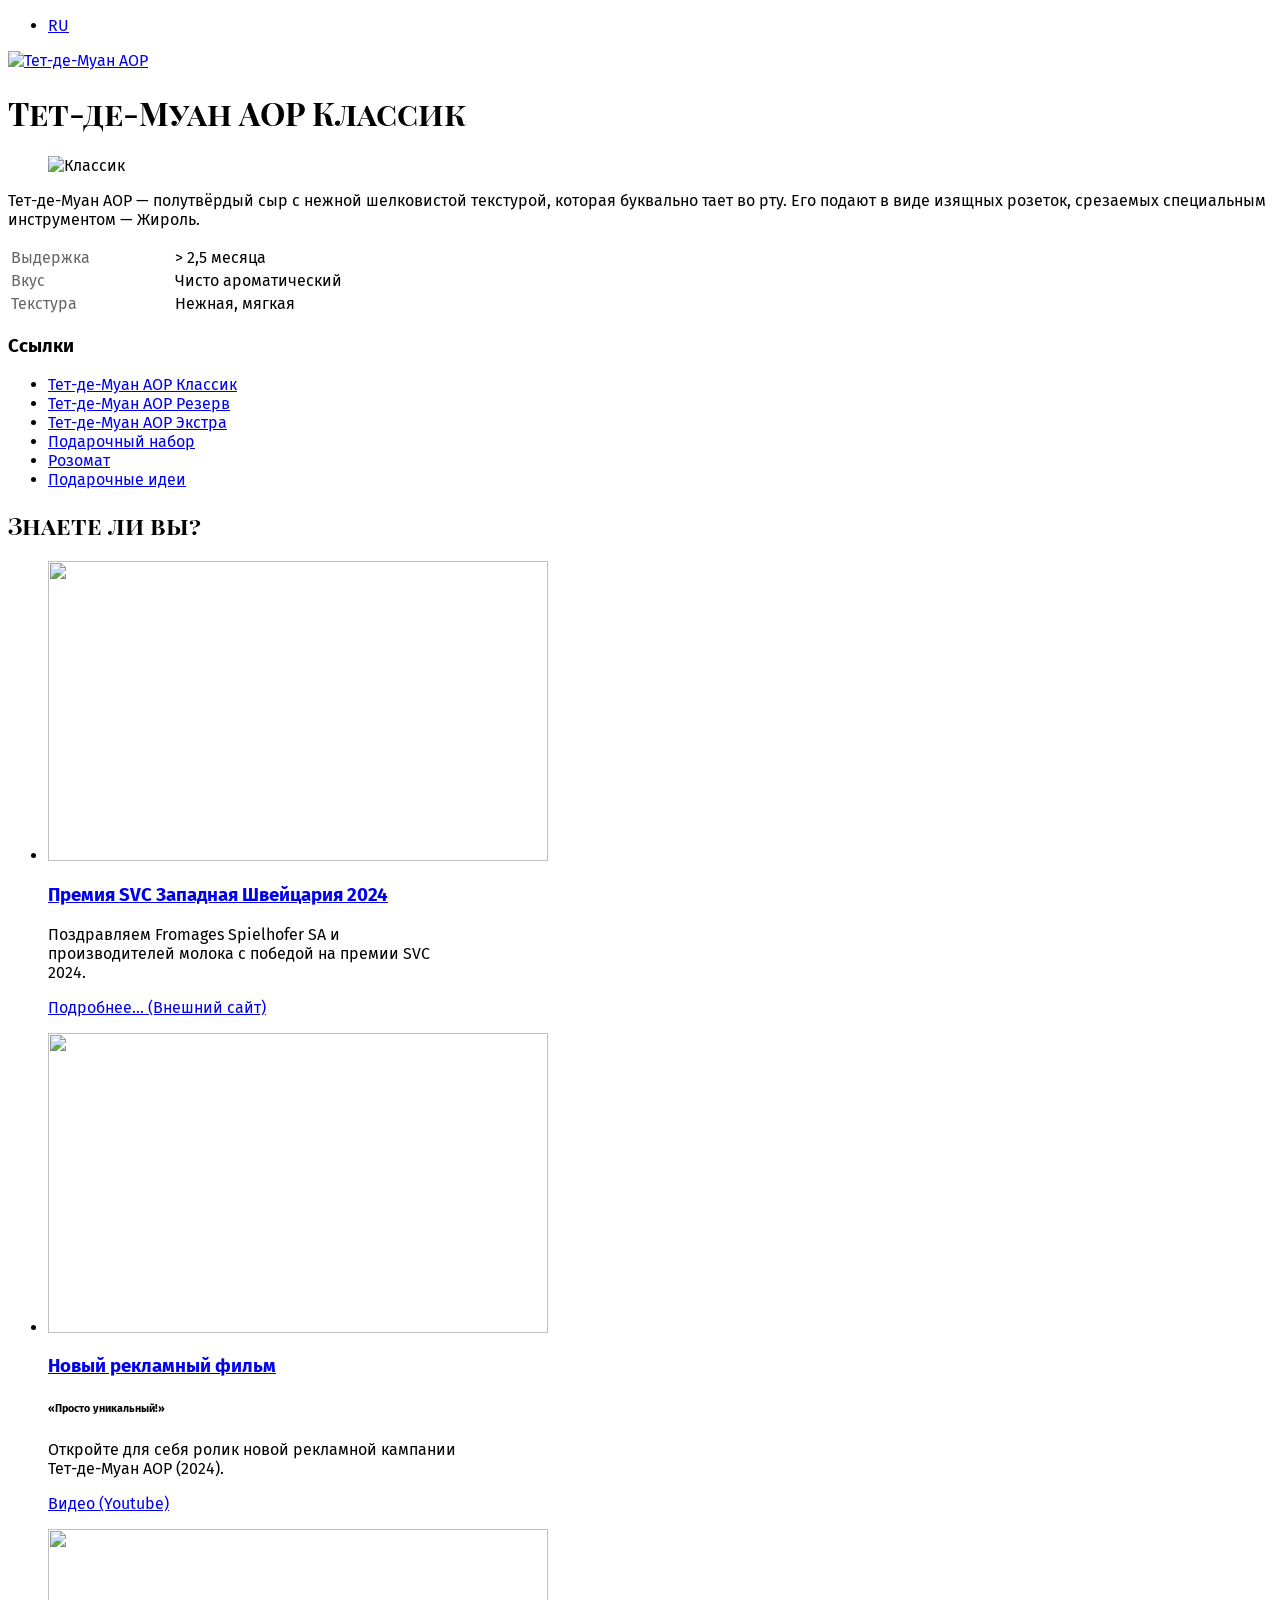
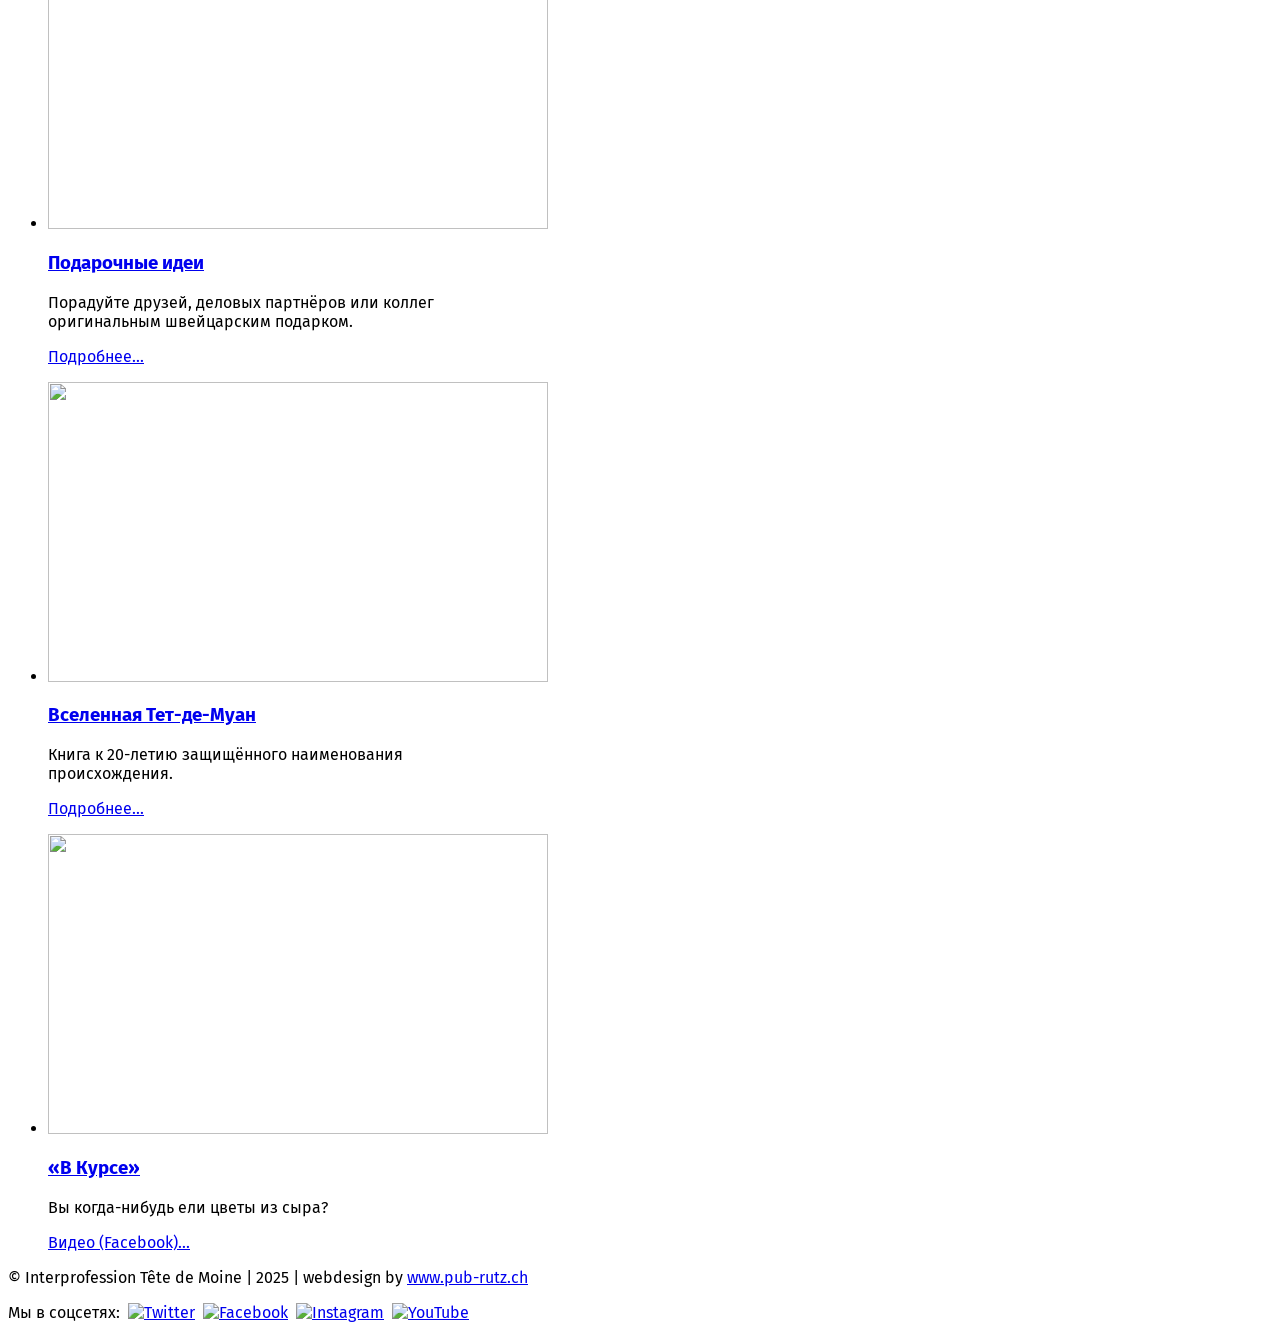
==== commit 31680a95: "Full rebuild: clean HTML template for all pages - Fixed nav dropdown (hamburger opens grid below hea" ====
--- a/classic.html
+++ b/classic.html
@@ -3,99 +3,86 @@
 <head>
   <meta charset="UTF-8">
   <meta name="viewport" content="width=device-width, initial-scale=1.0">
-  <title>Тет-де-Муан AOP Классик — Тет-де-Муан AOP, Сыр де Беллэ</title>
+  <title>Тет-де-Муан AOP Классик</title>
   <link rel="stylesheet" href="https://www.tetedemoine.ch/templates/tetedemoine/css/editor.css">
   <link rel="stylesheet" href="https://www.tetedemoine.ch/templates/tetedemoine/css/textes-2023-v05.css">
   <link rel="stylesheet" href="https://cdn.jsdelivr.net/npm/uikit@3.21.6/dist/css/uikit.min.css">
-  <link rel="stylesheet" href="css/style.css">
   <link rel="preconnect" href="https://fonts.googleapis.com">
   <link rel="preconnect" href="https://fonts.gstatic.com" crossorigin>
-  <link href="https://fonts.googleapis.com/css2?family=Playfair+Display+SC:wght@700;900&family=Playfair+Display:wght@700;900&display=swap" rel="stylesheet">
+  <link href="https://fonts.googleapis.com/css2?family=Playfair+Display+SC:wght@700;900&family=Fira+Sans:ital,wght@0,300;0,400;0,700;1,300&display=swap" rel="stylesheet">
+  <link rel="stylesheet" href="css/style.css">
   <link rel="icon" href="https://www.tetedemoine.ch/favicon.ico">
 </head>
 <body class="com_content view-article no-layout no-task colonnes">
 
-<!-- ── NAV DROPDOWN ─────────────────────────────────────────────────── -->
+<!-- ── NAV DROPDOWN ──────────────────────────────────────── -->
 <div class="nav-dropdown" id="nav-dropdown">
   <div class="nav-dd-topbar">
     <span></span>
     <button class="nav-dd-close" id="nav-dd-close" aria-label="Закрыть">&#x2715;</button>
   </div>
   <div class="nav-dd-grid">
-
-    <!-- Главная -->
     <div class="nav-dd-col">
       <a href="index.html" class="nav-top">
         <img src="https://www.tetedemoine.ch/images/photos-menus/menu-accueil.jpg" alt="">
         <span class="nav-lbl">Главная</span>
       </a>
     </div>
-
-    <!-- Продукты -->
     <div class="nav-dd-col active">
       <a href="classic.html" class="nav-top">
         <img src="https://www.tetedemoine.ch/images/photos-menus/menu-produits.jpg" alt="">
         <span class="nav-lbl">Продукты</span>
       </a>
       <ul>
-            <li><a href="index.html">Подарочные идеи</a></li>
-            <li class="current"><a href="classic.html">Тет-де-Муан AOP Классик</a></li>
-            <li><a href="reserve.html">Тет-де-Муан AOP Резерв</a></li>
-            <li><a href="extra.html">Тет-де-Муан AOP Экстра</a></li>
-            <li><a href="pirouettebox.html">Подарочный набор</a></li>
-            <li><a href="rosomat.html">Розомат</a></li>
+              <li class="current"><a href="classic.html">Тет-де-Муан AOP Классик</a></li>
+              <li><a href="reserve.html">Тет-де-Муан AOP Резерв</a></li>
+              <li><a href="extra.html">Тет-де-Муан AOP Экстра</a></li>
+              <li><a href="pirouettebox.html">Подарочный набор</a></li>
+              <li><a href="rosomat.html">Розомат</a></li>
+              <li><a href="index.html">Подарочные идеи</a></li>
       </ul>
     </div>
-
-    <!-- Информация -->
     <div class="nav-dd-col">
       <a href="#" class="nav-top">
         <img src="https://www.tetedemoine.ch/images/photos-menus/menu-infos.jpg" alt="">
         <span class="nav-lbl">Информация</span>
       </a>
       <ul>
-            <li><a href="#">История</a></li>
-            <li><a href="#">Характеристики</a></li>
-            <li><a href="#">Производство</a></li>
-            <li><a href="#">Организация</a></li>
-            <li><a href="#">Молочные заводы</a></li>
-            <li><a href="#">Как использовать</a></li>
-            <li><a href="#">Полезные свойства</a></li>
-            <li><a href="#">Устойчивое развитие</a></li>
-            <li><a href="#">Продажи</a></li>
+              <li><a href="#">История</a></li>
+              <li><a href="#">Характеристики</a></li>
+              <li><a href="#">Производство</a></li>
+              <li><a href="#">Организация</a></li>
+              <li><a href="#">Молочные заводы</a></li>
+              <li><a href="#">Как использовать</a></li>
+              <li><a href="#">Полезные свойства</a></li>
+              <li><a href="#">Устойчивое развитие</a></li>
+              <li><a href="#">Продажи</a></li>
       </ul>
     </div>
-
-    <!-- Рецепты -->
     <div class="nav-dd-col">
       <a href="https://www.tetedemoine.ch/en/recipes" target="_blank" rel="noopener" class="nav-top">
         <img src="https://www.tetedemoine.ch/images/photos-menus/menu-recettes.jpg" alt="">
         <span class="nav-lbl">Рецепты</span>
       </a>
     </div>
-
-    <!-- Посещения -->
     <div class="nav-dd-col">
       <a href="#" class="nav-top">
         <img src="https://www.tetedemoine.ch/images/photos-menus/menu-visite.jpg" alt="">
         <span class="nav-lbl">Посещения</span>
       </a>
       <ul>
-            <li><a href="#">Дом Тет-де-Муан в Беллэ</a></li>
-            <li><a href="#">Сыроварня Фран-Монтань</a></li>
-            <li><a href="#">Сыроварня Сэньлежье</a></li>
-            <li><a href="#">Fromages Spielhofer</a></li>
+              <li><a href="#">Дом Тет-де-Муан в Беллэ</a></li>
+              <li><a href="#">Сыроварня Фран-Монтань</a></li>
+              <li><a href="#">Сыроварня Сэньлежье</a></li>
+              <li><a href="#">Fromages Spielhofer</a></li>
       </ul>
     </div>
-
-    <!-- Интранет & Toolbox -->
     <div class="nav-dd-col">
       <a href="https://www.tetedemoine.ch/en/intranet" target="_blank" rel="noopener" class="nav-top">
-        <img src="https://www.tetedemoine.ch/images/logos/logo-tete-de-moine-aop.png" alt="" style="padding:10px;background:#fff;">
-        <span class="nav-lbl">Интранет & Toolbox</span>
+        <img src="https://www.tetedemoine.ch/images/logos/logo-tete-de-moine-aop.png" alt="" style="padding:8px;background:#fff;">
+        <span class="nav-lbl">Интранет &amp; Toolbox</span>
       </a>
     </div>
-
   </div>
 </div>
 
@@ -103,75 +90,99 @@
   <div class="responsive">
     <div class="mod-languages"><ul class="mod-languages__list lang-inline"><li class="lang-active"><a href="index.html">RU</a></li></ul></div>
     <div class="moduletable logo"><div class="mod-custom custom"><p><a href="index.html"><img src="https://www.tetedemoine.ch/images/logos/logo-tete-de-moine-aop.png" alt="Тет-де-Муан AOP" style="border:0;margin:0;"></a></p></div></div>
-    <div class="moduletable menu"><div class="mobilemenuck-bar"><div class="mobilemenuck-bar-button" id="menu-open-btn" role="button" style="cursor:pointer;"></div></div></div>
+    <div class="moduletable menu"><div class="mobilemenuck-bar"><div class="mobilemenuck-bar-button" id="menu-open-btn" role="button" aria-label="Меню" style="cursor:pointer;"></div></div></div>
   </div>
 </header>
 <div class="espace-affix"></div>
 
 <div class="main"><div class="responsive">
   <div id="gauche">
-    <div class="com-content-article item-page colonnes">
-      <div class="page-header"><h1>Тет-де-Муан AOP Классик</h1></div>
-      <figure class="none item-image">
-        <img src="https://www.tetedemoine.ch/images/photos-produits/grandes/tete-de-moine-aop-classic.jpg" alt="Тет-де-Муан AOP Классик">
-      </figure>
-      <div class="com-content-article__body">
-        <p>Тет-де-Муан AOP — полутвёрдый сыр с нежной шелковистой текстурой, которая буквально тает во рту. Его подают в виде изящных розеток, срезаемых специальным инструментом — Жироль.</p>
-        <table class="tabelle-filets" style="margin-top:1em;">
-          <tbody>
-            <tr><td style="width:160px;color:#666;">Выдержка</td><td>&gt; 2,5 месяца</td></tr>
-            <tr><td style="width:160px;color:#666;">Вкус</td><td>Чисто ароматический</td></tr>
-            <tr><td style="width:160px;color:#666;">Текстура</td><td>Нежная, мягкая</td></tr>
-          </tbody>
-        </table>
+      <div class="com-content-article item-page colonnes">
+        <div class="page-header"><h1>Тет-де-Муан AOP Классик</h1></div>
+        <figure class="none item-image">
+          <img src="https://www.tetedemoine.ch/images/photos-produits/grandes/tete-de-moine-aop-classic.jpg" alt="Классик">
+        </figure>
+        <div class="com-content-article__body">
+          <p>Тет-де-Муан AOP — полутвёрдый сыр с нежной шелковистой текстурой, которая буквально тает во рту. Его подают в виде изящных розеток, срезаемых специальным инструментом — Жироль.</p>
+          <table class="tabelle-filets">
+            <tbody>
+              <tr><td style="width:160px;color:#666;">Выдержка</td><td>&gt; 2,5 месяца</td></tr>
+              <tr><td style="color:#666;">Вкус</td><td>Чисто ароматический</td></tr>
+              <tr><td style="color:#666;">Текстура</td><td>Нежная, мягкая</td></tr>
+            </tbody>
+          </table>
+        </div>
+      </div>
+  </div>
+  <div id="droite"><section id="droite">
+      <div class="moduletable">
+          <h3>Ссылки</h3>
+          <ul class="mod-menu mod-list nav">
+            <li class="nav-item current active"><a href="classic.html">Тет-де-Муан AOP Классик</a></li>
+            <li class="nav-item"><a href="reserve.html">Тет-де-Муан AOP Резерв</a></li>
+            <li class="nav-item"><a href="extra.html">Тет-де-Муан AOP Экстра</a></li>
+            <li class="nav-item"><a href="pirouettebox.html">Подарочный набор</a></li>
+            <li class="nav-item"><a href="rosomat.html">Розомат</a></li>
+            <li class="nav-item"><a href="index.html">Подарочные идеи</a></li>
+          </ul>
+        </div>
+  </section></div>
+</div></div>
+
+<section id="news" class="news">
+  <div class="responsive"><div class="moduletable">
+    <h2>Знаете ли вы?</h2>
+    <div class="uk-scope">
+      <div class="box-news" uk-slider="sets: true; autoplay: true; autoplay-interval: 6500; finite: false">
+        <div class="uk-position-relative uk-visible-toggle uk-margin">
+          <ul class="uk-slider-items uk-grid uk-grid-match uk-child-width-1-1 uk-child-width-1-2@s uk-child-width-1-3@m uk-grid-medium">
+            <li><div class="uk-panel uk-text-left">
+              <div class="uk-text-center uk-margin uk-margin-remove-top"><img src="https://www.tetedemoine.ch/images/photos-news/2024/svc_spielhofer.jpg" width="500" height="300" alt=""></div>
+              <h3 class="uk-h3 uk-margin-remove-top"><a class="uk-link-reset" href="#">Премия SVC Западная Швейцария 2024</a></h3>
+              <div class="uk-margin"><p>Поздравляем Fromages Spielhofer SA и производителей молока с победой на премии SVC 2024.</p><p class="bouton-lien"><a href="https://svc.swiss/de/event/prix-svc-suisse-romande-2024" target="_blank" rel="noopener">Подробнее... (Внешний сайт)</a></p></div>
+            </div></li>
+            <li><div class="uk-panel uk-text-left">
+              <div class="uk-text-center uk-margin uk-margin-remove-top"><img src="https://www.tetedemoine.ch/images/photos-news/2019/campagne-2024_en.PNG" width="500" height="300" alt=""></div>
+              <h3 class="uk-h3 uk-margin-remove-top"><a class="uk-link-reset" href="#">Новый рекламный фильм</a></h3>
+              <div class="uk-margin"><h6>«Просто уникальный!»</h6><p>Откройте для себя ролик новой рекламной кампании Тет-де-Муан AOP (2024).</p><p class="bouton-lien"><a href="https://youtu.be/GqsIxozZez4" target="_blank" rel="noopener">Видео (Youtube)</a></p></div>
+            </div></li>
+            <li><div class="uk-panel uk-text-left">
+              <div class="uk-text-center uk-margin uk-margin-remove-top"><img src="https://www.tetedemoine.ch/media/widgetkit/idees-cadeaux-a7ce21bc9a296aeeaf80d59cc685c86b.jpg" width="500" height="300" alt=""></div>
+              <h3 class="uk-h3 uk-margin-remove-top"><a class="uk-link-reset" href="#">Подарочные идеи</a></h3>
+              <div class="uk-margin"><p>Порадуйте друзей, деловых партнёров или коллег оригинальным швейцарским подарком.</p><p class="bouton-lien"><a href="index.html">Подробнее...</a></p></div>
+            </div></li>
+            <li><div class="uk-panel uk-text-left">
+              <div class="uk-text-center uk-margin uk-margin-remove-top"><img src="https://www.tetedemoine.ch/media/widgetkit/500x300px_l-univers-de-la-tete-de-moine-8f3ebacbb9ff6023848f735654b907a2.jpg" width="500" height="300" alt=""></div>
+              <h3 class="uk-h3 uk-margin-remove-top"><a class="uk-link-reset" href="#">Вселенная Тет-де-Муан</a></h3>
+              <div class="uk-margin"><p>Книга к 20-летию защищённого наименования происхождения.</p><p class="bouton-lien"><a href="https://www.maisondelatetedemoine.ch/en/shop/livre-univers-de-la-tete-de-moine-aop" target="_blank" rel="noopener">Подробнее...</a></p></div>
+            </div></li>
+            <li><div class="uk-panel uk-text-left">
+              <div class="uk-text-center uk-margin uk-margin-remove-top"><img src="https://www.tetedemoine.ch/media/widgetkit/video-in-the-know-844fbeab948eca0488b2d579c7b2c469.jpg" width="500" height="300" alt=""></div>
+              <h3 class="uk-h3 uk-margin-remove-top"><a class="uk-link-reset" href="#">«В Курсе»</a></h3>
+              <div class="uk-margin"><p>Вы когда-нибудь ели цветы из сыра?</p><p class="bouton-lien"><a href="https://www.facebook.com/PureWow/videos/1209106815911764" target="_blank" rel="noopener">Видео (Facebook)...</a></p></div>
+            </div></li>
+          </ul>
+        </div>
+        <ul class="uk-slider-nav uk-dotnav uk-flex-center uk-margin-remove-bottom"></ul>
       </div>
     </div>
-  </div>
-  <div id="droite"><section id="droite"><div class="moduletable"><h3>Ссылки</h3>
-    <ul class="mod-menu mod-list nav">
-      <li class="nav-item current active"><a href="classic.html">Тет-де-Муан AOP Классик</a></li>
-      <li class="nav-item"><a href="reserve.html">Тет-де-Муан AOP Резерв</a></li>
-      <li class="nav-item"><a href="extra.html">Тет-де-Муан AOP Экстра</a></li>
-      <li class="nav-item"><a href="pirouettebox.html">Подарочный набор</a></li>
-      <li class="nav-item"><a href="rosomat.html">Розомат</a></li>
-      <li class="nav-item"><a href="index.html">Подарочные идеи</a></li>
-    </ul>
-  </div></section></div>
-</div></div>
+  </div></div>
+</section>
 
-<section id="news" class="news"><div class="responsive"><div class="moduletable">
-  <h2>Знаете ли вы?</h2>
-  <div class="uk-scope"><div class="box-news" uk-slider="sets:true;autoplay:true;autoplay-interval:6500">
-    <div class="uk-position-relative uk-visible-toggle uk-margin">
-      <ul class="uk-slider-items uk-grid uk-grid-match uk-child-width-1-1 uk-child-width-1-2@s uk-child-width-1-3@m uk-grid-medium">
-        <li><div class="uk-panel uk-text-left">
-          <div class="uk-text-center uk-margin uk-margin-remove-top"><img src="https://www.tetedemoine.ch/images/photos-news/2024/svc_spielhofer.jpg" alt="" width="500" height="300"></div>
-          <h3 class="uk-h3 uk-margin-remove-top"><a class="uk-link-reset" href="#">Премия SVC Западная Швейцария 2024</a></h3>
-          <div class="uk-margin"><p>Поздравляем Fromages Spielhofer SA и производителей молока с победой на премии SVC 2024.</p><p class="bouton-lien"><a href="https://svc.swiss/de/event/prix-svc-suisse-romande-2024" target="_blank" rel="noopener">Подробнее... (Внешний сайт)</a></p></div>
-        </div></li>
-        <li><div class="uk-panel uk-text-left">
-          <div class="uk-text-center uk-margin uk-margin-remove-top"><img src="https://www.tetedemoine.ch/images/photos-news/2019/campagne-2024_en.PNG" alt="" width="500" height="300"></div>
-          <h3 class="uk-h3 uk-margin-remove-top"><a class="uk-link-reset" href="#">Новый рекламный фильм</a></h3>
-          <div class="uk-margin"><h6>«Просто уникальный!»</h6><p>Откройте для себя ролик новой рекламной кампании Тет-де-Муан AOP (2024).</p><p class="bouton-lien"><a href="https://youtu.be/GqsIxozZez4" target="_blank" rel="noopener">Видео (Youtube)</a></p></div>
-        </div></li>
-        <li><div class="uk-panel uk-text-left">
-          <div class="uk-text-center uk-margin uk-margin-remove-top"><img src="https://www.tetedemoine.ch/media/widgetkit/500x300px_l-univers-de-la-tete-de-moine-8f3ebacbb9ff6023848f735654b907a2.jpg" alt="" width="500" height="300"></div>
-          <h3 class="uk-h3 uk-margin-remove-top"><a class="uk-link-reset" href="#">Вселенная Тет-де-Муан</a></h3>
-          <div class="uk-margin"><p>Книга, изданная к 20-летию защищённого наименования происхождения (PDO).</p><p class="bouton-lien"><a href="https://www.maisondelatetedemoine.ch/en/shop/livre-univers-de-la-tete-de-moine-aop" target="_blank" rel="noopener">Подробнее...</a></p></div>
-        </div></li>
-      </ul>
-    </div>
-    <ul class="uk-slider-nav uk-dotnav uk-flex-center uk-margin-remove-bottom"></ul>
+<section id="copyright" class="copyright">
+  <div class="responsive"><div class="mod-articlesnews newsflash">
+    <div class="mod-articlesnews__item"><p>&copy; Interprofession T&ecirc;te de Moine | 2025 | webdesign by <a href="http://www.pub-rutz.ch" target="_blank" rel="noopener noreferrer">www.pub-rutz.ch</a></p></div>
+    <div class="mod-articlesnews__item"><p>Мы в соцсетях:&nbsp;
+      <a href="https://twitter.com/TdMPromotion" target="_blank" rel="noopener"><img style="margin:0" src="https://www.tetedemoine.ch/images/logos/logo-twitter.png" alt="Twitter" width="60" height="60"></a>&nbsp;
+      <a href="https://www.facebook.com/tetedemoine" target="_blank" rel="noopener"><img style="margin:0" src="https://www.tetedemoine.ch/images/logos/logo-facebook.png" alt="Facebook" width="60" height="60"></a>&nbsp;
+      <a href="https://www.instagram.com/tete_de_moine_aop/" target="_blank" rel="noopener"><img style="margin:0" src="https://www.tetedemoine.ch/images/logos/logo-instagram-tr.png" alt="Instagram" width="61" height="60"></a>&nbsp;
+      <a href="https://www.youtube.com/channel/UCeBJ2R6ZnSQQO0fuEQHKhnA" target="_blank" rel="noopener"><img style="margin:0" src="https://www.tetedemoine.ch/images/logos/logo-youtube.png" alt="YouTube" width="220" height="60"></a>
+    </p></div>
   </div></div>
-</div></div></section>
-
-<section id="copyright" class="copyright"><div class="responsive"><div class="mod-articlesnews newsflash">
-  <div class="mod-articlesnews__item"><p>© Interprofession Tête de Moine | 2025 | webdesign by <a href="http://www.pub-rutz.ch" target="_blank" rel="noopener noreferrer">www.pub-rutz.ch</a></p></div>
-  <div class="mod-articlesnews__item"><p>Мы в соцсетях:&nbsp;<a href="https://twitter.com/TdMPromotion" target="_blank" rel="noopener"><img style="margin:0" src="https://www.tetedemoine.ch/images/logos/logo-twitter.png" alt="Twitter" width="60" height="60"></a>&nbsp;<a href="https://www.facebook.com/tetedemoine" target="_blank" rel="noopener"><img style="margin:0" src="https://www.tetedemoine.ch/images/logos/logo-facebook.png" alt="Facebook" width="60" height="60"></a>&nbsp;<a href="https://www.instagram.com/tete_de_moine_aop/" target="_blank" rel="noopener"><img style="margin:0" src="https://www.tetedemoine.ch/images/logos/logo-instagram-tr.png" alt="Instagram" width="61" height="60"></a>&nbsp;<a href="https://www.youtube.com/channel/UCeBJ2R6ZnSQQO0fuEQHKhnA" target="_blank" rel="noopener"><img style="margin:0" src="https://www.tetedemoine.ch/images/logos/logo-youtube.png" alt="YouTube" width="220" height="60"></a></p></div>
-</div></div></section>
+</section>
 
 <script src="https://cdn.jsdelivr.net/npm/uikit@3.21.6/dist/js/uikit.min.js"></script>
 <script src="https://cdn.jsdelivr.net/npm/uikit@3.21.6/dist/js/uikit-icons.min.js"></script>
 <script src="js/script.js"></script>
 </body>
-</html>
+</html>
